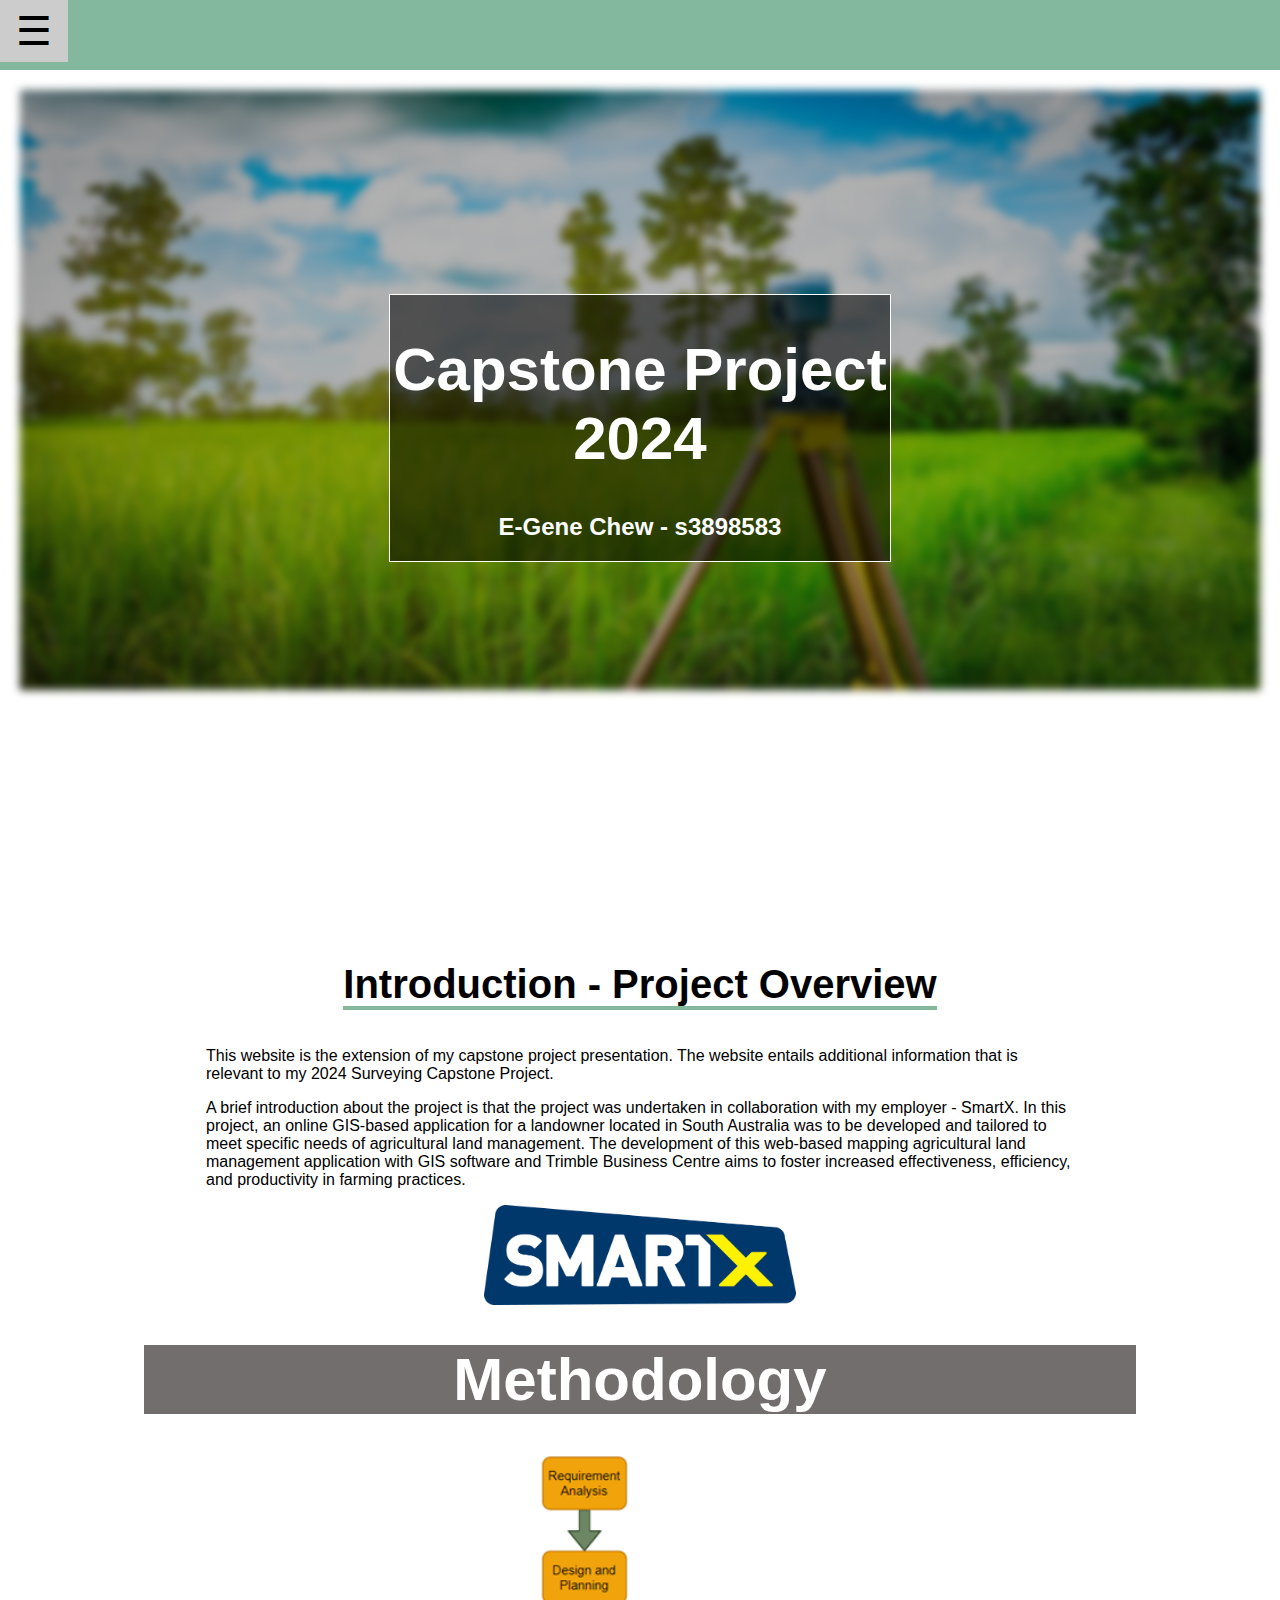
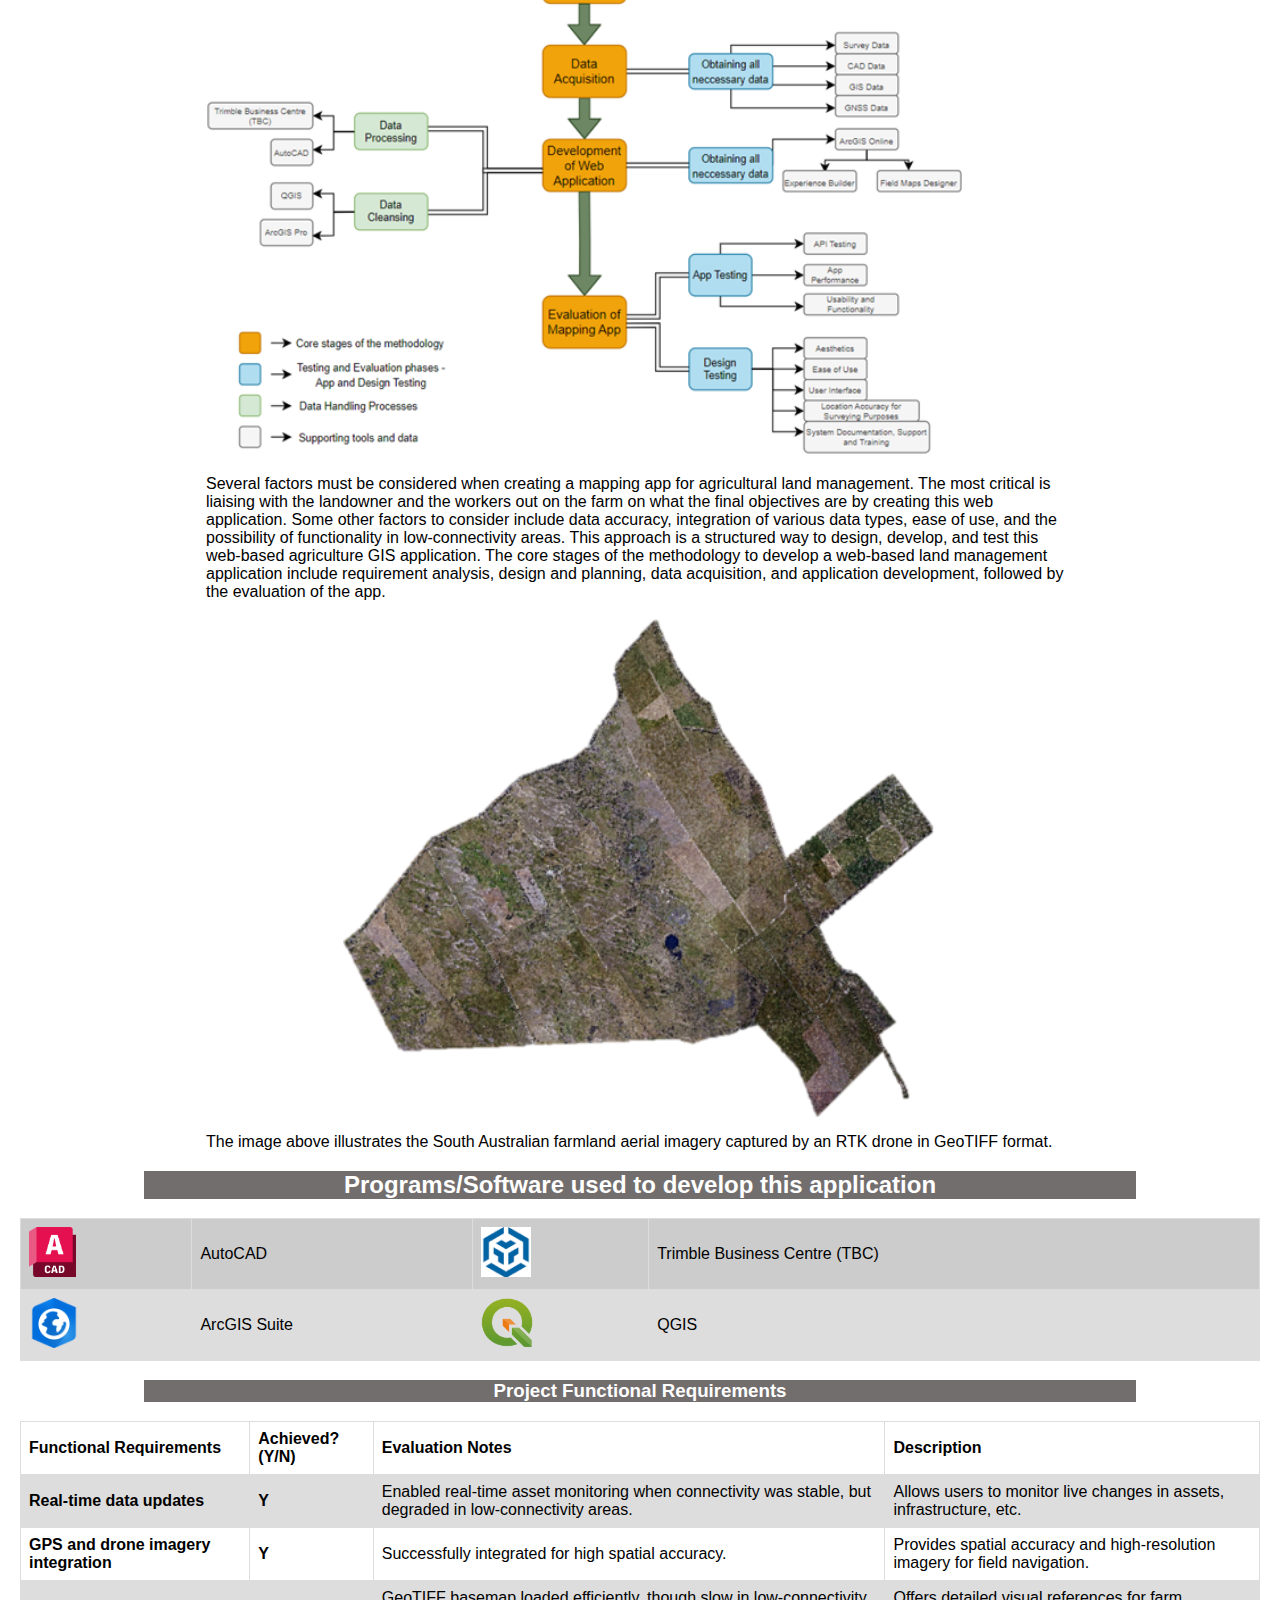
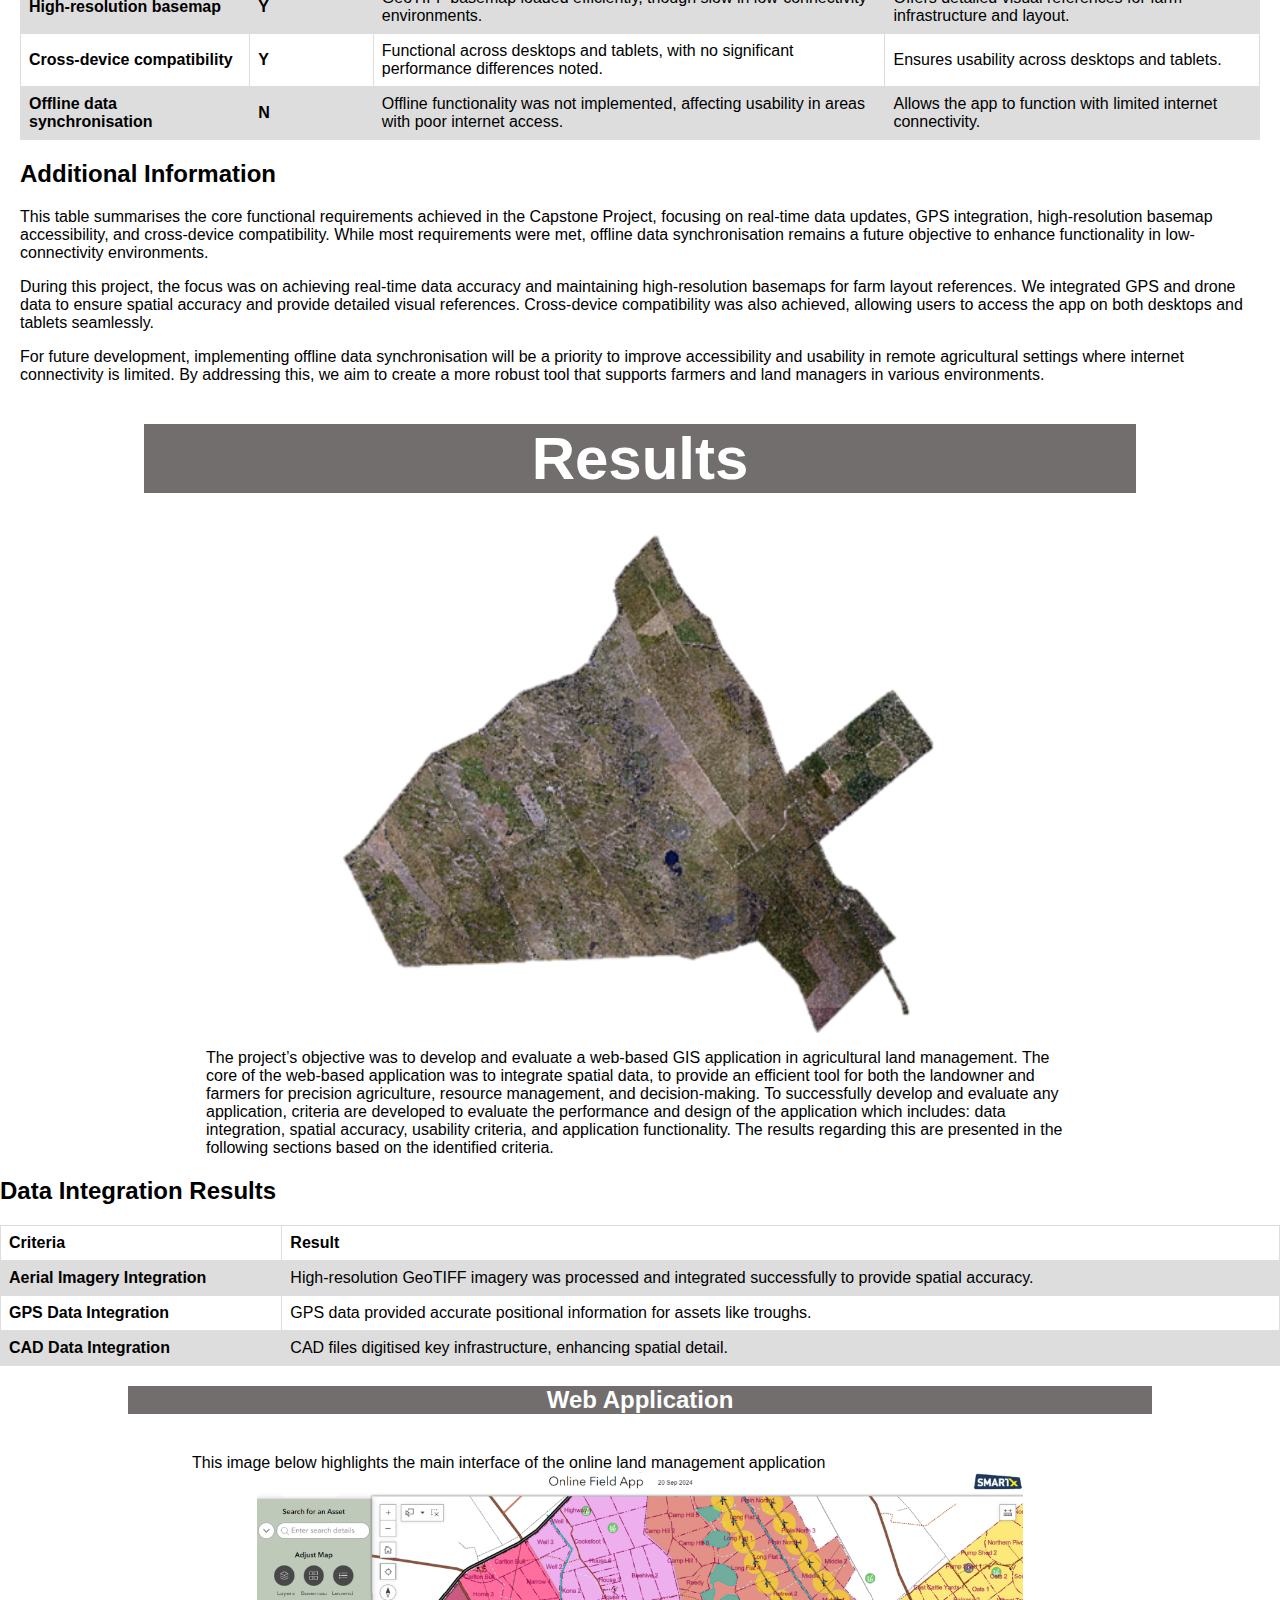
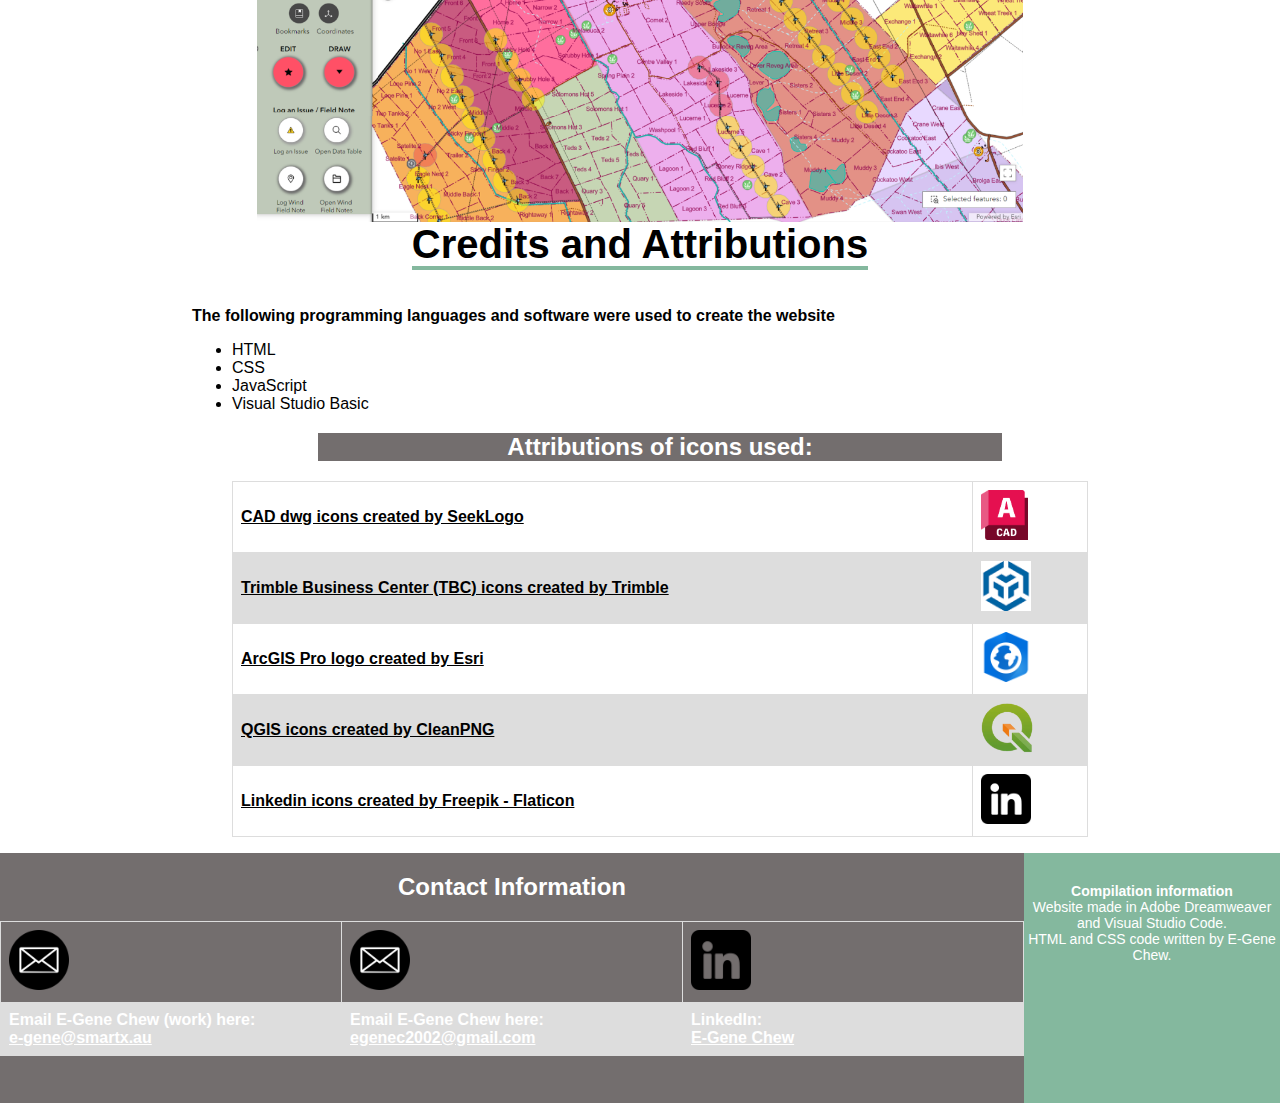
==== index.html @ 3bea38e8 "Update index.html" ====
<!doctype html>
<html>
<head> <!--Contains Metadata only. Little needs to be changed in this section-->
<meta charset="utf-8">
<title>Capstone Project - Design and evaluation of an online mapping applicaton for agricultural land management</title> <!--Changes the name on the tab-->
	<link rel="stylesheet" href="EC_2024_Capstone Project.css"> <!--DO NOT ALTER. This is the -->
	<link rel="icon" type="image/x-icon" href="GIS_2"> <!--#ID# #FAVICON# This changes the picture shown on the tab. Change the file name under href to your desired image e.g. href="favicon.png"-->
</head>

<body> <!--Everything in between <body> and </body> affects the display of your website and what is shown-->
	<!--Start of navigation bar-->
	<div id="sidebar" class="sidebar-animate-open" style="display:none"> <!--MUST BE AT TOP OF DOCUMENT-->
		<button onclick="close_sidebar()" class="sidebar-menu-button close-sidebar-button">&times;</button>
		<a href="#topofpage" class="sidebar-menu-button mainbutton">Home</a>
		<a href="#Intro" class="sidebar-menu-button mainbutton">Introduction</a>
		<a href="#Methods" class="sidebar-menu-button mainbutton">Methodology</a>
		<a href="#Func. Requirements" class="sidebar-menu-button mainbutton">Functional Requirements</a>
		<a href="#Results" class="sidebar-menu-button mainbutton">Results</a>
		<a href="#App Development" class="sidebar-menu-button mainbutton">Programs used for App Development</a>
		<a href="#credits" class="sidebar-menu-button mainbutton">Acknowledgements</a>
		<div class="other-sidebar-info">
			<table class="sidebar-contact-table"> 
				<tr>
					<td>
						<a href="https://www.linkedin.com/in/e-gene-chew-4b6100269/" target="_blank"><img src="linkedin.png" class="sidebar-images"></a> <!-- #ID# #LINKEDIN# Change LinkedIn link to one of your profile page -->
					</td>
					<td>
						<a href="https://www.linkedin.com/in/e-gene-chew-4b6100269/" target="_blank">LinkedIn</a> <!-- #ID# #LINKEDIN# Change LinkedIn link to one of your profile page-->
					</td>
				</tr>
			</table>
		</div>
	</div>
	<!--End of navigation bar-->

	<div class="header"> <!--Code for Header that opens the sidebar. DO NOT TOUCH-->
		<button class="sidebar-menu-button open-sidebar-button" onclick="open_sidebar()">&#9776;</button>
	</div>
	
	<div class="mapbgdiv" id="topofpage">
		<img src="GPS survey Welcome image.jpg" alt="map" class="mapbg">
		<div class="title">
			<h1>Capstone Project 2024</h1>
			<h2>E-Gene Chew - s3898583</h2> <!-- #ID# #NAME# INSERT YOUR NAME HERE-->
		</div>
	
	<!--INTRODUCTION AND ABOUT-->
	<div class="pagetitle" id="Intro">
        <span class="title-ul"><b>Introduction - Project Overview</b></span>
	</div>
		<div class="paragraphs">
		This website is the extension of my capstone project presentation. The website entails
		additional information that is relevant to my 2024 Surveying Capstone Project.
		<p>
		A brief introduction about the project is that the project was undertaken in collaboration with my employer - SmartX. In this project, an online GIS-based application for a landowner located
		in South Australia was to be developed and tailored to meet specific needs of agricultural land management. The development of this web-based mapping agricultural land management application
		with GIS software and Trimble Business Centre aims to foster increased effectiveness, efficiency, and productivity in farming practices.
		</p>	
		</div>
		
	<img src="SmartX Logo.png" width="auto" height="100px" class="image"> 
	<!--END OF INTRODUCTION AND ABOUT SECTION-->	
	
	<!--Method-->
	<div class="bar" id="Methods"><h1>Methodology</h1></div> <!-- #ID# #INTROHEADING# Change the text of the introduction bar here-->
	<div class="paragraphs"> 	
	<img src="Methodlogy Workflow.png" height="600px" width="auto" class="images">
		<p>
		Several factors must be considered when creating a mapping app for agricultural land management. The most critical is liaising with
		the landowner and the workers out on the farm on what the final objectives are by creating this web application. Some other factors
		to consider include data accuracy, integration of various data types, ease of use, and the possibility of functionality in
		low-connectivity areas. This approach is a structured way to design, develop, and test this web-based agriculture GIS application.
		The core stages of the methodology to develop a web-based land management application include requirement analysis, design and
		planning, data acquisition, and application development, followed by the evaluation of the app. 
		</p>
	<img src="GeoTIFF imagery.png" width="auto" height="500px" class="image">
		<p>
		The image above illustrates the South Australian farmland aerial imagery captured by an RTK drone in GeoTIFF format. 
		</p>
	</div>

<!--App Development Softwares table-->
	<div class="bar" id="App Development"><h2>Programs/Software used to develop this application</h2></div> <!-- #ID# #SKILLS# -->
    <div class="skills">
        <table class="attribution-table">
        <tr>
               
	    <th><img src="AutoCAD.png" class="icon-attribute"></th>
		<td>AutoCAD</td> 
	    <th><img src="TBC.png" class="icon-attribute"></th>
		<td>Trimble Business Centre (TBC)</td> 
        </tr>
	<tr>
            <th><img src="ArcGIS.png" class="icon-attribute"></th>
		<td>ArcGIS Suite</td>
            <th><img src="QGIS-icon2.png" class="icon-attribute"></th>
		<td>QGIS</td> 
        </tr>
    </table>
	</div>
	<!--END OF App Development Softwares table-->

<div class="bar" id="Func. Requirements"><h3>Project Functional Requirements</h3></div> <!-- #ID# #SKILLS# -->
 	   <div class="Func. Requirements">
    <table>
        <tr>
            <th>Functional Requirements</th>
            <th>Achieved? (Y/N)</th>
            <th>Evaluation Notes</th>
            <th>Description</th>
        </tr>
        <tr>
            <th>Real-time data updates</th>
            <th>Y</th>
            <td>Enabled real-time asset monitoring when connectivity was stable, but degraded in low-connectivity areas.</td>
            <td>Allows users to monitor live changes in assets, infrastructure, etc.</td>
        </tr>
        <tr>
            <th>GPS and drone imagery integration</th>
            <th>Y</th>
            <td>Successfully integrated for high spatial accuracy.</td>
            <td>Provides spatial accuracy and high-resolution imagery for field navigation.</td>
        </tr>
        <tr>
            <th>High-resolution basemap</th>
            <th>Y</th>
            <td>GeoTIFF basemap loaded efficiently, though slow in low-connectivity environments.</td>
            <td>Offers detailed visual references for farm infrastructure and layout.</td>
        </tr>
        <tr>
            <th>Cross-device compatibility</th>
            <th>Y</th>
            <td>Functional across desktops and tablets, with no significant performance differences noted.</td>
            <td>Ensures usability across desktops and tablets.</td>
        </tr>
        <tr>
            <th>Offline data synchronisation</th>
            <th>N</th>
            <td>Offline functionality was not implemented, affecting usability in areas with poor internet access.</td>
            <td>Allows the app to function with limited internet connectivity.</td>
        </tr>
    </table>
</div>

<div class="description">
    <h2>Additional Information</h2>
    <p>This table summarises the core functional requirements achieved in the Capstone Project, focusing on real-time data updates, GPS integration, high-resolution basemap accessibility, and cross-device compatibility. While most requirements were met, offline data synchronisation remains a future objective to enhance functionality in low-connectivity environments.</p>
    
    <p>During this project, the focus was on achieving real-time data accuracy and maintaining high-resolution basemaps for farm layout references. We integrated GPS and drone data to ensure spatial accuracy and provide detailed visual references. Cross-device compatibility was also achieved, allowing users to access the app on both desktops and tablets seamlessly.</p>
    
    <p>For future development, implementing offline data synchronisation will be a priority to improve accessibility and usability in remote agricultural settings where internet connectivity is limited. By addressing this, we aim to create a more robust tool that supports farmers and land managers in various environments.</p>
</div>   
 <!--END OF METHODOLOGY SECTION-->

	
<!--Results-->
<div class="bar" id="Results"><h1>Results</h1></div> <!-- #ID# #INTROHEADING# Change the text of the introduction bar here-->
<div class="paragraphs">
<img src="GeoTIFF imagery.png" width="auto" height="500px" class="image">
	<p>
	The project’s objective was to develop and evaluate a web-based GIS application in agricultural land management.
	The core of the web-based application was to integrate spatial data, to provide an efficient tool for both the
	landowner and farmers for precision agriculture, resource management, and decision-making. To successfully develop
	and evaluate any application, criteria are developed to evaluate the performance and design of the application which
	includes: data integration, spatial accuracy, usability criteria, and application functionality. The results regarding
	this are presented in the following sections based on the identified criteria.
	</p>
</div>
		
<p>	
</table>
<html>
<head>
<style>
table {
  font-family: arial, sans-serif;
  border-collapse: collapse;
  width: 100%;
}

td, th {
  border: 1px solid #dddddd;
  text-align: left;
  padding: 8px;
}

tr:nth-child(even) {
  background-color: #dddddd;
}
</style>
</head>
<body>
</div>
	
<h2>Data Integration Results</h2>

<table>
  <tr>
    <th>Criteria</th>
    <th>Result</th>
  </tr>
  <tr>
    <th>Aerial Imagery Integration</th>
    <td>High-resolution GeoTIFF imagery was processed and integrated successfully to provide spatial accuracy.</td>
  </tr>
  <tr>
    <th>GPS Data Integration</th>
    <td>GPS data provided accurate positional information for assets like troughs.</td>
  </tr>
  <tr>
    <th>CAD Data Integration</th>
    <td>CAD files digitised key infrastructure, enhancing spatial detail.</td>
  </tr>
	</table>
	</p>	
		</div>

<!--WEB APPLLICATION-->
<div class="bar" id="Web App"><h2>Web Application</h2></div> <!-- #ID# #SKILLS# -->
   <div class="paragraphs">
	This image below highlights the main interface of the online land management application
	</div>	
	<img src="Web Application Interface.png" width="auto" height="350px" class="image"> 
	<!-- END Web Application Image SECTION-->

	<!--CREDITS AND ATTRIBUTIONS-->
	<div class="pagetitle" id="credits"> <!-- #ID# #CREDITS#-->
        <span class="title-ul">Credits and Attributions</span>
    </div>
    
    <div class="paragraphs">
       <b> The following programming languages and software were used to create the website</b>
        <ul>
            <li>HTML</li>
            <li>CSS</li>
            <li>JavaScript</li>
            <li>Visual Studio Basic</li>

	<div class="bar"><h2>Attributions of icons used:</h2></div>
	<table id="attribution-table">
        <tr>
            <th><a href="https://seeklogo.com/vector-logo/482394/autocad" title="CAD dwg icons">CAD dwg icons created by SeekLogo</a></th>
            <th><img src="AutoCAD.png" class="icon-attribute"></th>
        </tr>
        <tr>
            <th><a href="https://prositeconsulting.ca/trimble-business-center-v5-80/" title="TBC icons">Trimble Business Center (TBC) icons created by Trimble</a></th>
            <th><img src="TBC.png" class="icon-attribute"></th>
        </tr>
	<tr>
            <th><a href="https://esriaustralia.com.au/arcgis-pro" title="ArcGIS">ArcGIS Pro logo created by Esri</a></th>
            <th><img src="ArcGIS.png" class="icon-attribute"></th>
        </tr>
        <tr>
            <th><a href="https://www.cleanpng.com/free/qgis.html" title="QGIS icons">QGIS icons created by CleanPNG</a></th>
            <th><img src="QGIS-icon2.png" class="icon-attribute"></th>
        </tr>
	
        <tr>
            <th><a href="https://www.flaticon.com/free-icons/linkedin" title="linkedin icons">Linkedin icons created by Freepik - Flaticon</a></th>
            <th><img src="linkedin.png" class="icon-attribute"></th>
        </tr>
    </table>
	</div>
	
<!--FOOTER-->
	<div class="footer"> 
		<div class="compilationinformation"> <!-- #ID# #COMPINFO# -->
			<b>Compilation information</b>
			<br>Website made in Adobe Dreamweaver and Visual Studio Code.
			<br>HTML and CSS code written by E-Gene Chew.
		</div>
		<table class="contacttable"> <!-- #ID# #CONTACT# -->
			<caption><h2>Contact Information</h2></caption>
			<tr>
				<th><img src="mail.png" alt="email" class="contactimages"></th>
				<th><img src="mail.png" alt="email" class="contactimages"></th>
				<th><img src="linkedin.png" alt="linkedin" class="contactimages"></th>
			</tr>
			<tr>
				<th>
					Email E-Gene Chew (work) here:
					<br><a href = "mailto:e-gene@smartx.au">e-gene@smartx.au</a>
				<th>
					Email E-Gene Chew here:
					<br><a href = "mailto:egenec2002@gmail.com">egenec2002@gmail.com</a>
				</th>
				<th>
					LinkedIn:
					<br><a href = "https://www.linkedin.com/in/e-gene-chew-4b6100269/">E-Gene Chew</a>
				</th>
			</tr>
		</table>
	</div>
	<!--END OF FOOTER-->



</body>
<script> //Code for opening and closing sidebar. DO NOT TOUCH OR EDIT THIS AS THIS IS WHAT WORKS THE SIDEBAR NAVIGATION
    function open_sidebar() {
      document.getElementById("sidebar").style.display = "block";
    }
    function close_sidebar() {
      document.getElementById("sidebar").style.display = "none";
    }
</script>
</html>
---- EC_2024_Capstone Project.css ----
@charset "utf-8";
/* CSS Document */


/*Skills and Proficiencies*/
.skills{
	background-color: #ccc; /*Changes background color*/
}
.icontable{ /*DO NOT EDIT*/
	margin-left: auto;
	margin-right: auto;
	font-weight: bold;
	border-spacing: 60px;
}
.iconimages{ /* Edit the icons in the Skills and Proficiencies table here */
	width: auto; /* #ID# #I WIDTH# Controls width of icons in the Skills and Proficiencies table*/
	height: 80px; /* #ID# #I HEIGHT# Controls height of icons in the Skills and Proficiencies table*/
}


/* #START DNT# DO NOT MODIFY THE CSS BETWEEN HERE AND #END DNT# UNLESS EXPLICITLY STATED*/
.paragraphs{ /*Paragraphs for all text EXCEPT about*/
	text-align: left;
	width: 70%;
	margin:auto;
	margin-top: 40px;
}

.about{ /*Text in Introduction/About section*/
	text-align: left;
	position: relative;
	bottom: 100px;
	font-size: 16px;
	/*font-weight: bolder;*/
	margin: auto;
	width: 1200px;
}

.image{ /*Class for all images EXCEPT self-portrait and icons*/
	display: block; 
	margin-left: auto;
	margin-right: auto;
}

body {
	font-family: Lucida Sans Unicode, Lucida Grande, sans-serif; /* #ID# #FONT# - Changes the font of EVERYTHING*/
	margin: 0px;
}
.header{ /*Header*/
	background-color: #84b89e; /* #ID# #HEADER COLOR# Change color of the header at the top of the screen. */
	height: 70px;
	vertical-align: middle;
	overflow: hidden;
	position: sticky; 
	top: 0; 
	z-index: 1;
}
a:link { /*Changes colour of links*/
	color: inherit;
	background-color: transparent;
  }

h1 {
	font-size: 60px;
}
/*Navigation SIDEBAR*/
#sidebar{ /*WEBSITE WITHOUT MODIFICATIONS HAS THIS AS AN ID (#) RATHER THAN A COMMENT (.)*/
	height:100%;
	width:250px;
	background-color:#f5f6f7;
	position:fixed!important;
	z-index:2;
	overflow-x: hidden;
}
.sidebar-animate-open{
		position:relative;
		animation:animateleft 0.4s
	}
@keyframes animateleft{
		from{
			left:-300px;opacity:0
		} 
		to{left:0;opacity:1}
}
.sidebar-menu-button{
	border:none;
	display:inline-block;
	padding:8px 16px;
	vertical-align:top;
	overflow:hidden;
	text-decoration:none;
	color:inherit;
	background-color:inherit;
	cursor:pointer;
	white-space:nowrap;
}
.mainbutton{ /*Button to open a page*/
	width: 240px;
	float: left;
	font-size: 20px;
}
.dropdown-button{ /*Sub-menu button font size*/
	font-size: 15px;
	width: 240px;
	float: left;
}
.open-sidebar-button{
	font-size: 40px;
}
.close-sidebar-button{
	float: right;
	font-size: 20px;
}
.other-sidebar-info{

	width:100%;
}
.sidebar-images{
	height: 30px;
	width: auto;
	
}
.sidebar-contact-table{
	margin-left: 40px;
    width: 270px;
    position: relative;
    top: 5px;
}

.sidebar-menu-button:hover{
	color:#000!important;
	background-color:#ccc!important;
	
}
.sidebar-menu-button a.active {
	background-color: limegreen;
	color: black;
}

/*Home page map*/
.mapbgdiv{
	margin: 20px;
	position: relative;
}
.mapbg{
	width: 100%;
	height: 600px;
	filter: brightness(70%) blur(4px);
}
.title{ /*Title box*/
	color: white;
	border: 1px solid white;
	background-color: rgba(0,0,0,0.55); /*the fourth number changes opacity*/
	text-align: center;
	margin: auto;
	position: relative;
	bottom: 400px;
	width: 500px;
}
/*Recurring bars on home page*/
.bar{
	color: white; /* #BAR TEXT COLOR# - Changes the text color of the bar */
	background-color: rgba(115,110,110,1.00); /* #BAR COLOR# - Changes the color of the bar */
	text-align: center;
	position: relative;
	width: 80%;
	margin: auto;
}
.pagetitle{
	font-weight: bolder;
	font-size: 40px;
	width: auto;
	text-align: center;
	margin: auto;
}
.title-ul{ /*Controls the underline of page titles*/
	border-bottom: 4px solid #84b89e; /* #UL COLOR# - Changes color of underline in sub-titles of sections*/
}
.intro{
	top: -150px;
}

/*Footer*/
.footer{
	width: 100%;
	left: 0;
	bottom: 0;
	background-color: rgb(115,110,110);
	height: 250px;
}
.contacttable{
	color: white;
	vertical-align: middle;
	margin-top: 0px;
	float: left;
	width: 80%;
	table-layout: fixed;
}
.contactimages{
	width: auto;
	height: 60px;	
}
.compilationinformation{
	right: 0;
	height: 220px;
	color: white;
	text-align: center;
	font-size: 14px;
	background-color: #84b89e;
	position: absolute;	
	width: 20%;
	padding-top:30px;
}


/*Industry Information*/

.job-title{
	text-align: center;
	width: 70%;
	margin:auto;
	margin-top: 40px;
	font-size: 20px;
	font-weight: bolder;
}
.job-time{
	text-align: center;
	width: 70%;
	margin:auto;
	margin-top: 20px;
	font-size: 17px;
	font-weight: bolder;
}
.job-overview{
	text-align: left;
    width: 50%; /*Originally 40% for original plan*/
    margin: auto; /*Originally margin-left: 80px; for original plan*/
    margin-top: 40px;
    left: 50%;
    display: block;
}

/*Credits*/
#attribution-table{
	margin-left: auto;
	margin-right: auto;
}
.icon-attribute{
	width: auto;
	height: 50px;
}
/* #END DNT#  */

/*Class modifications outside of size modifications will not affect images.*/
/*To modify images fitting on webpage, modify the div where the image is inside*/
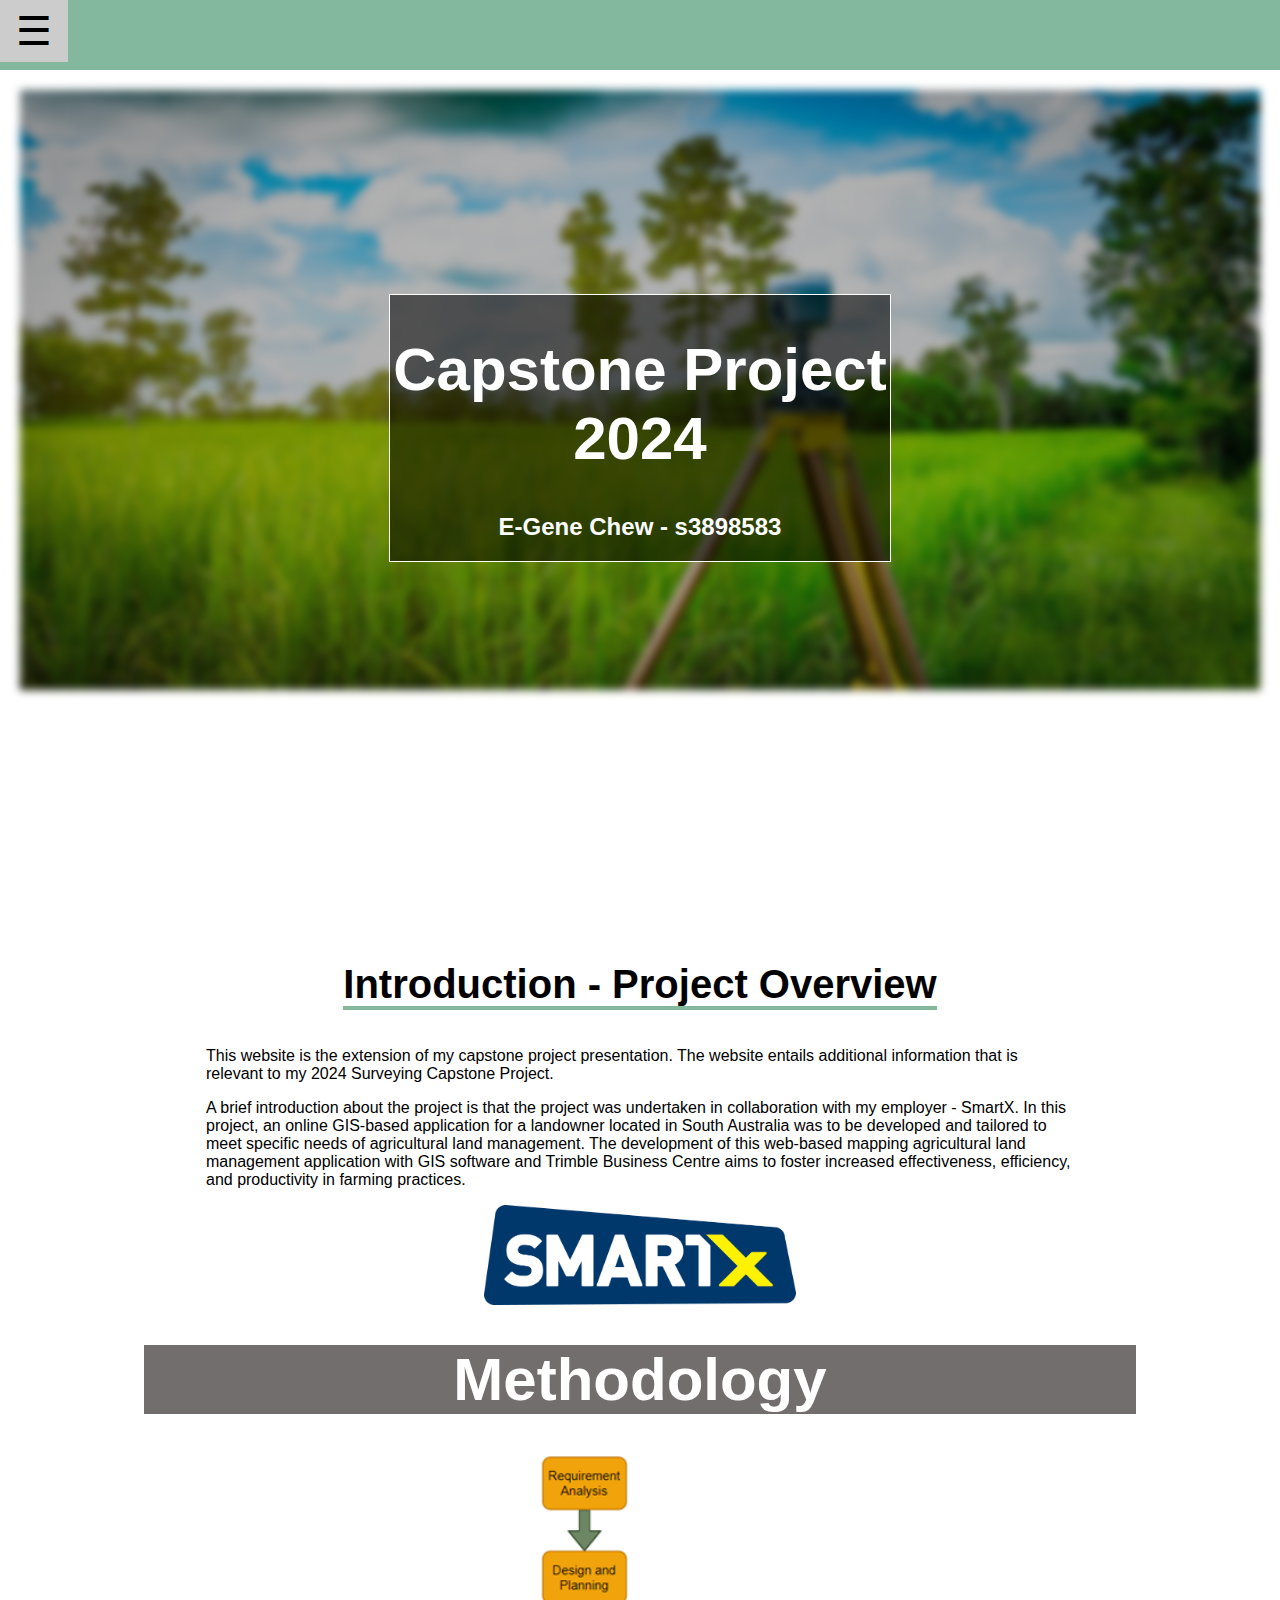
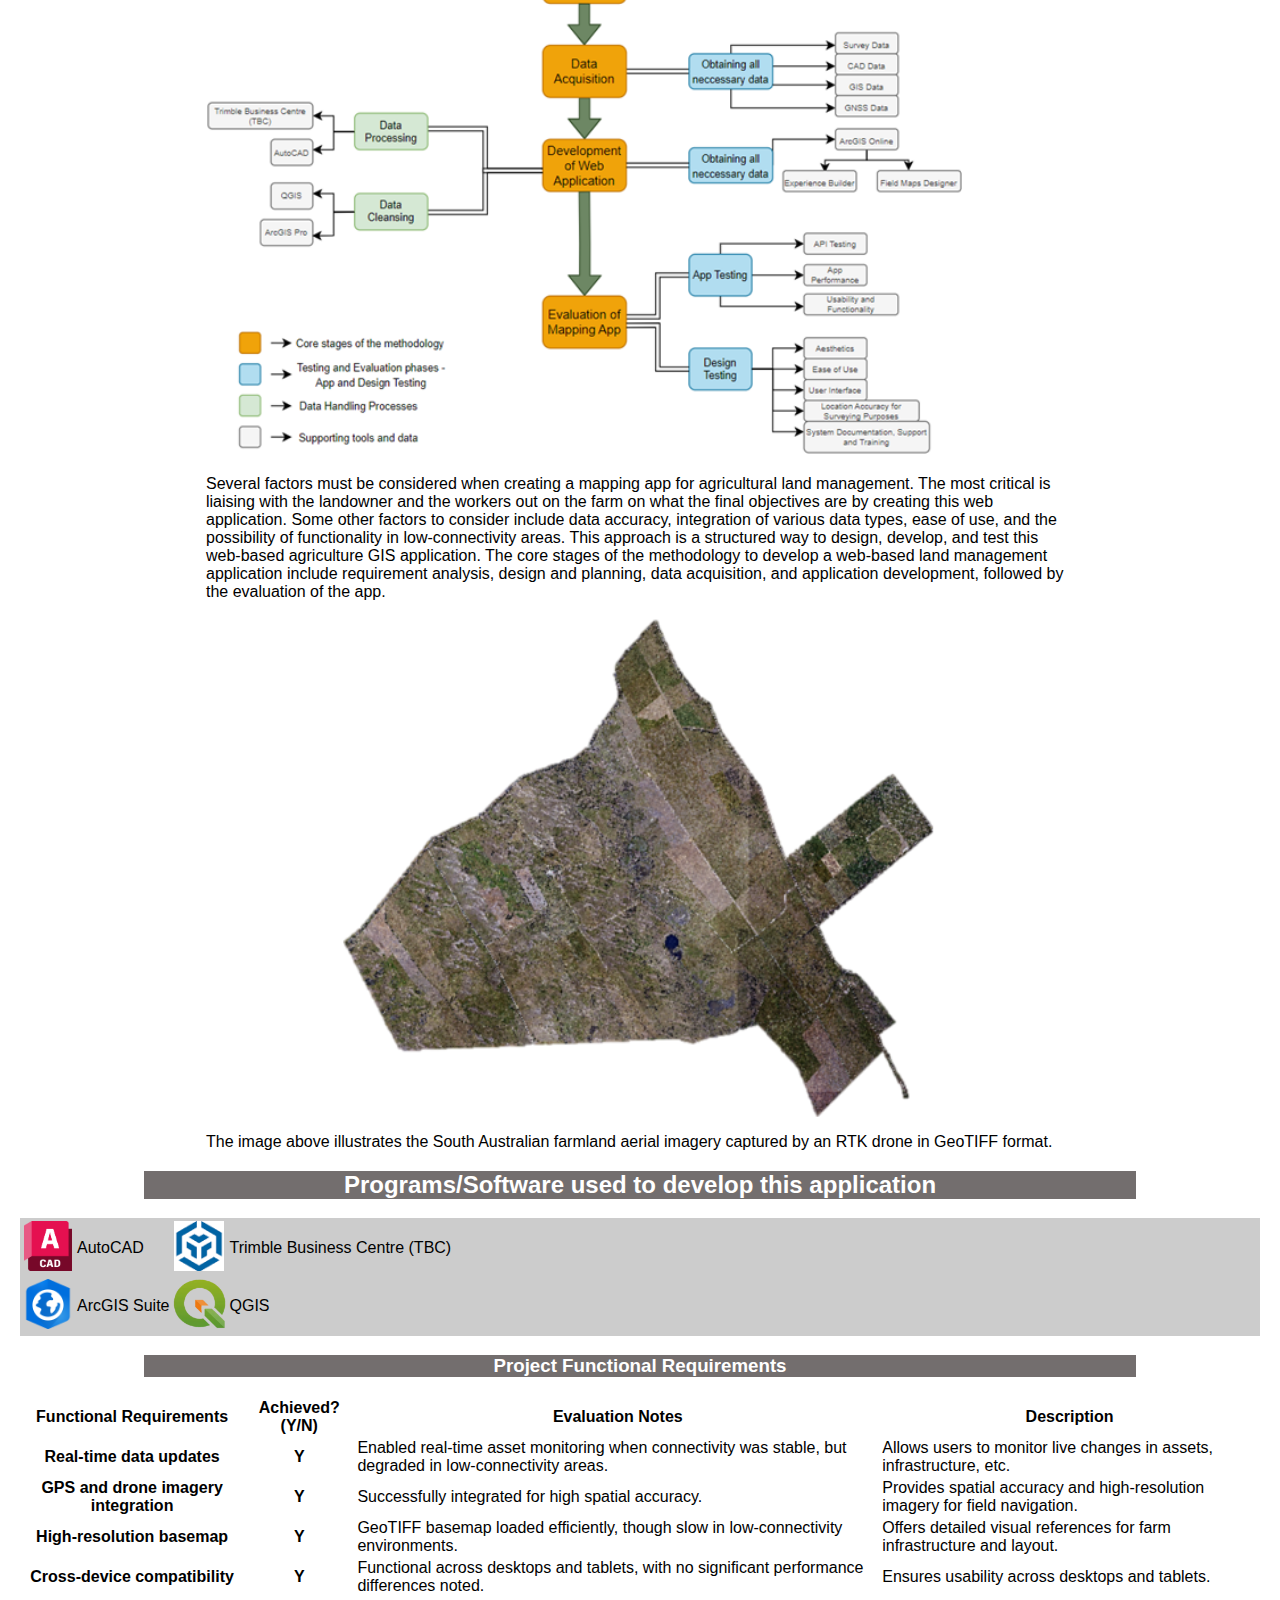
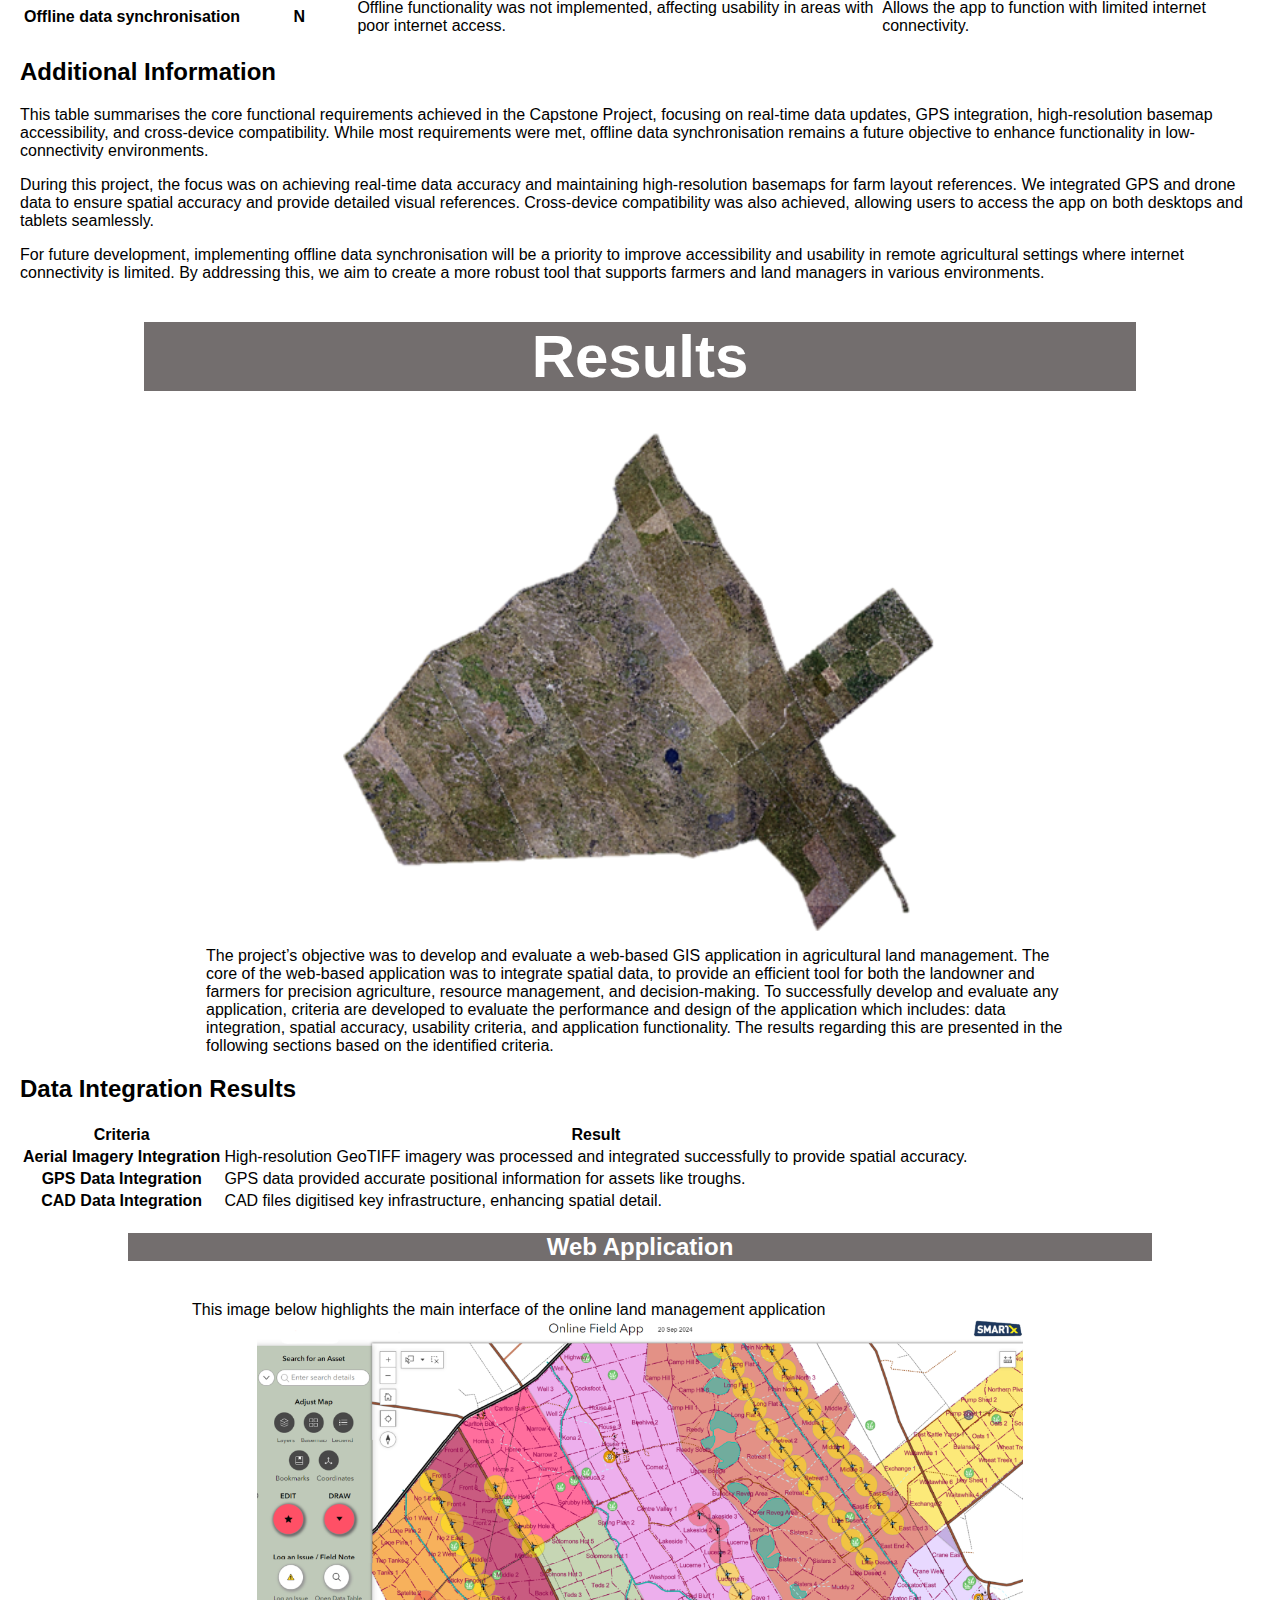
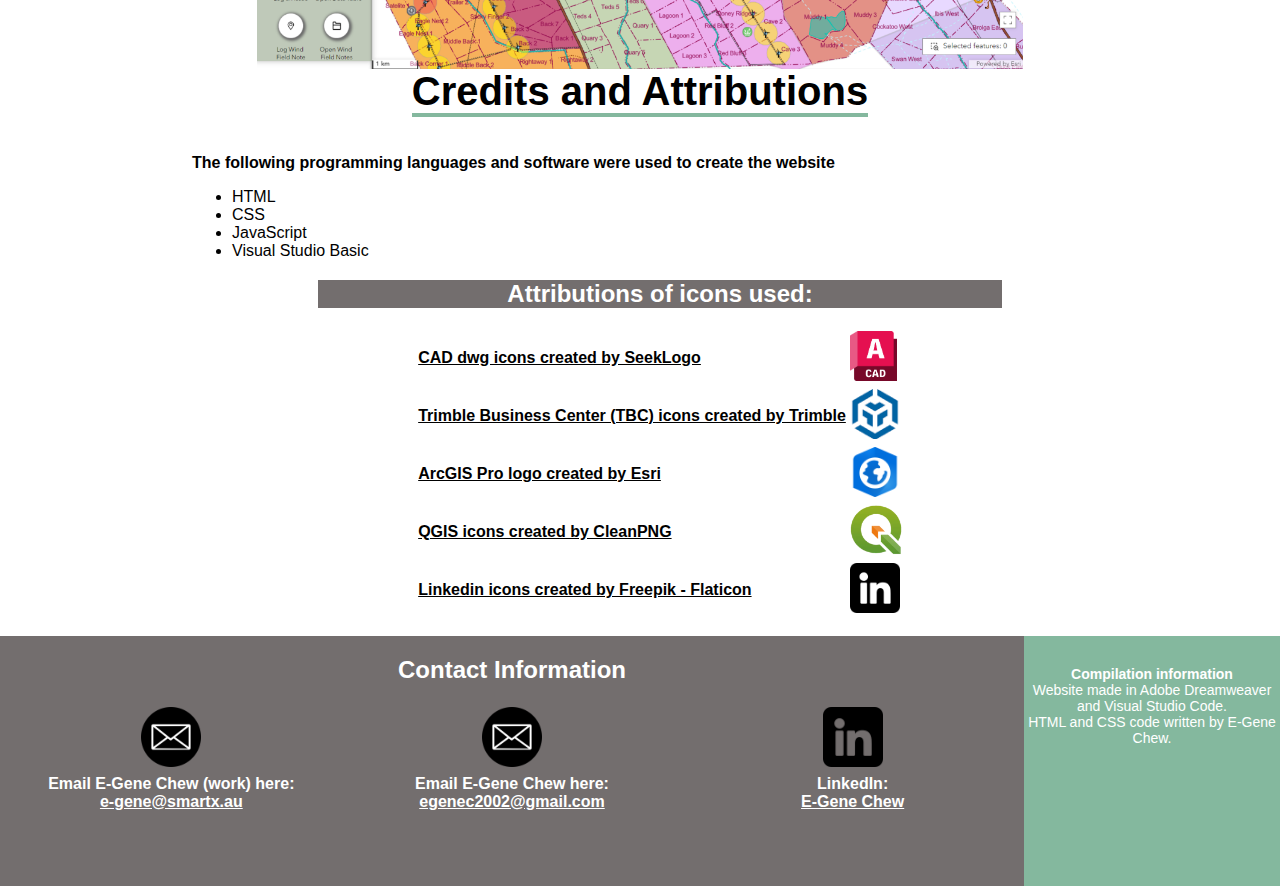
==== commit a29acdea: "Update index.html" ====
--- a/index.html
+++ b/index.html
@@ -82,9 +82,8 @@
 <!--App Development Softwares table-->
 	<div class="bar" id="App Development"><h2>Programs/Software used to develop this application</h2></div> <!-- #ID# #SKILLS# -->
     <div class="skills">
-        <table class="attribution-table">
-        <tr>
-               
+        <table class="attribution-table" width="auto">
+        <tr> 
 	    <th><img src="AutoCAD.png" class="icon-attribute"></th>
 		<td>AutoCAD</td> 
 	    <th><img src="TBC.png" class="icon-attribute"></th>
@@ -102,7 +101,7 @@
 
 <div class="bar" id="Func. Requirements"><h3>Project Functional Requirements</h3></div> <!-- #ID# #SKILLS# -->
  	   <div class="Func. Requirements">
-    <table>
+	<table class="attribution-table" width="auto">
         <tr>
             <th>Functional Requirements</th>
             <th>Achieved? (Y/N)</th>
@@ -167,34 +166,10 @@
 	</p>
 </div>
 		
-<p>	
-</table>
-<html>
-<head>
-<style>
-table {
-  font-family: arial, sans-serif;
-  border-collapse: collapse;
-  width: 100%;
-}
-
-td, th {
-  border: 1px solid #dddddd;
-  text-align: left;
-  padding: 8px;
-}
-
-tr:nth-child(even) {
-  background-color: #dddddd;
-}
-</style>
-</head>
-<body>
-</div>
-	
+<p>
 <h2>Data Integration Results</h2>
 
-<table>
+<table class="attribution-table" width="auto">
   <tr>
     <th>Criteria</th>
     <th>Result</th>
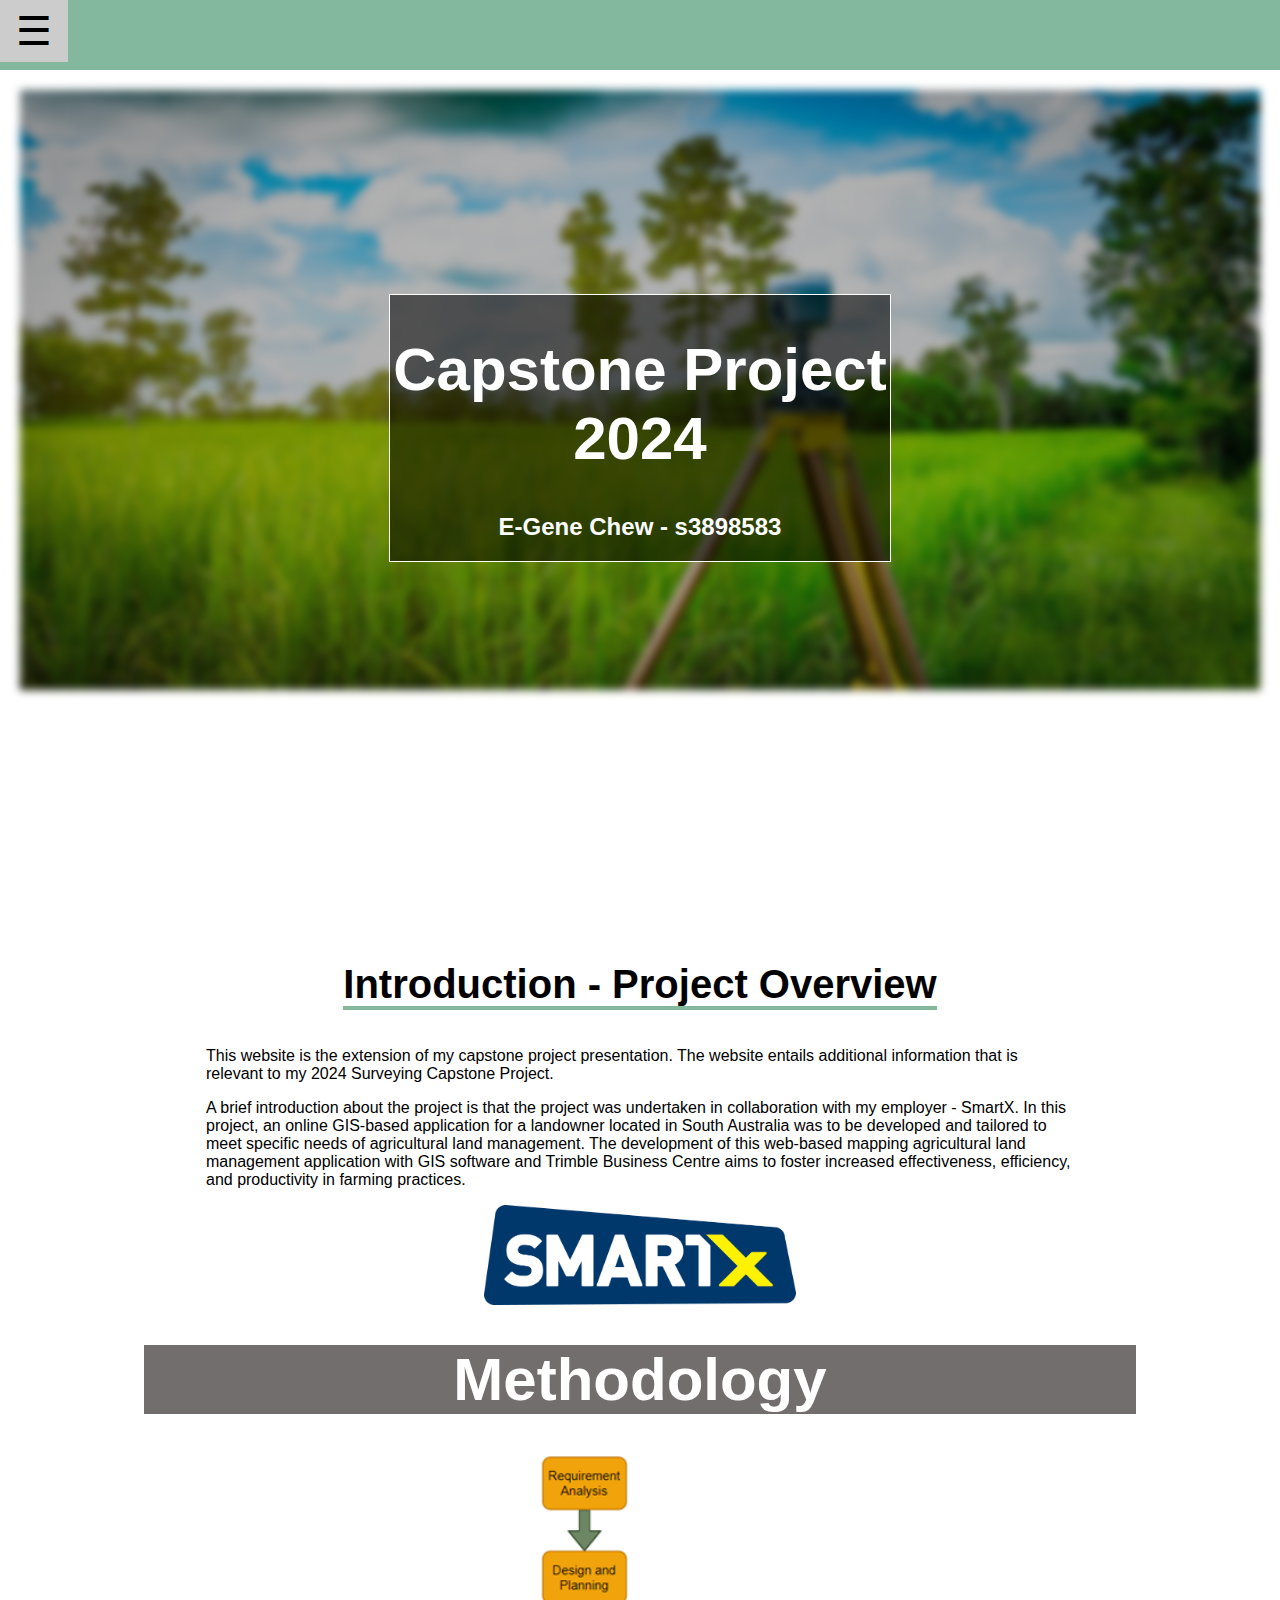
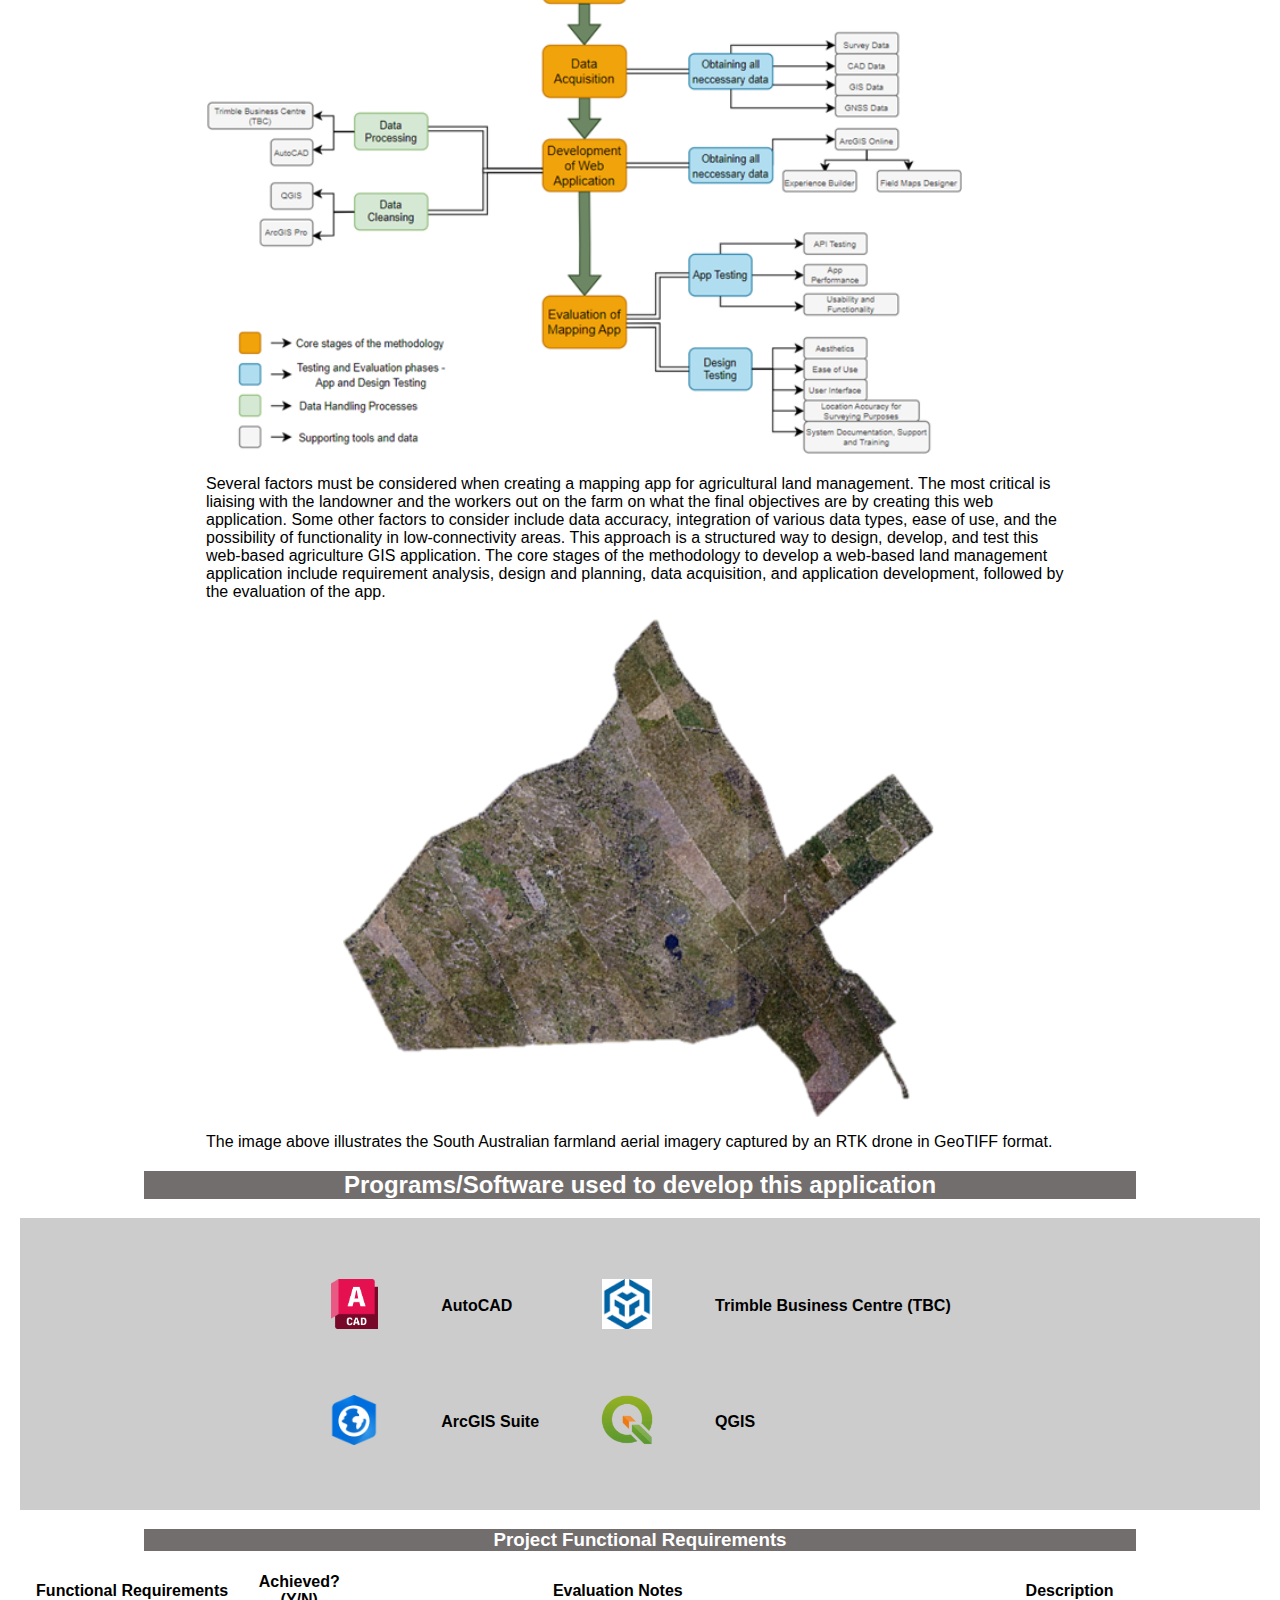
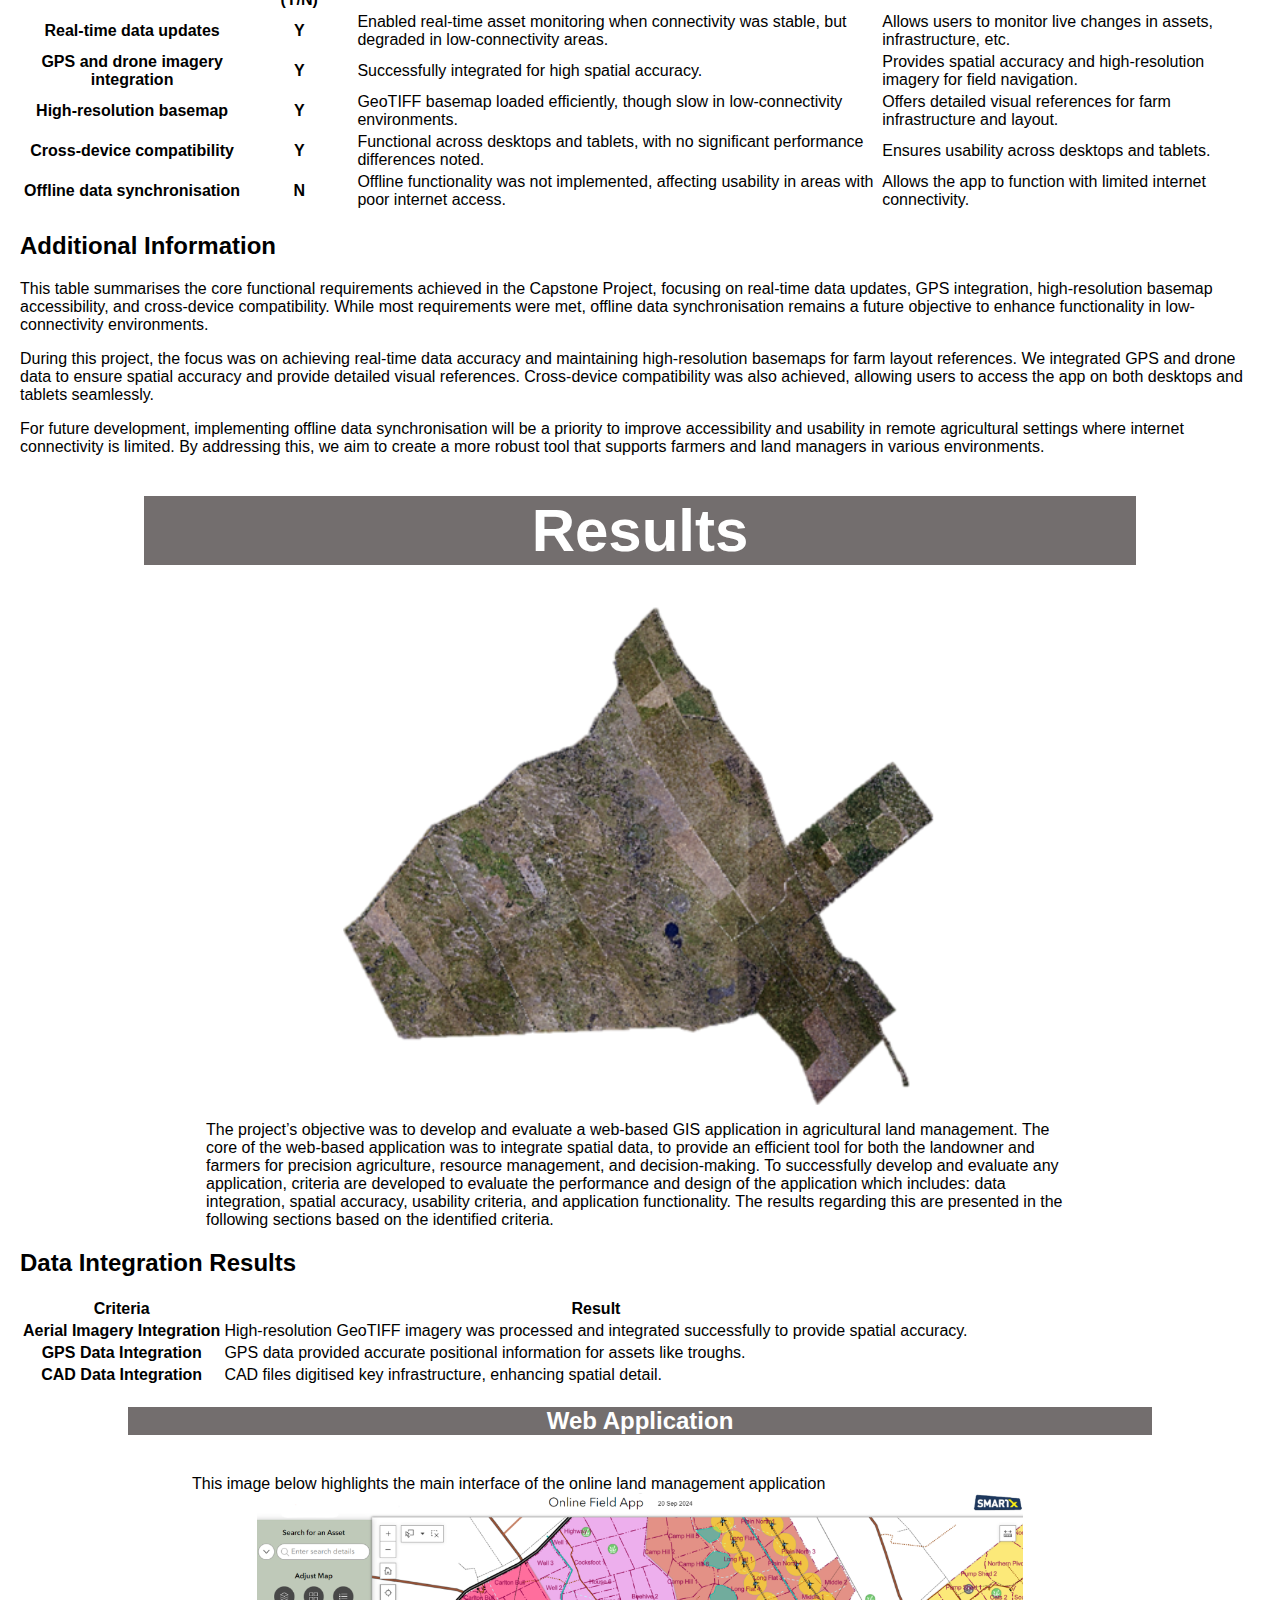
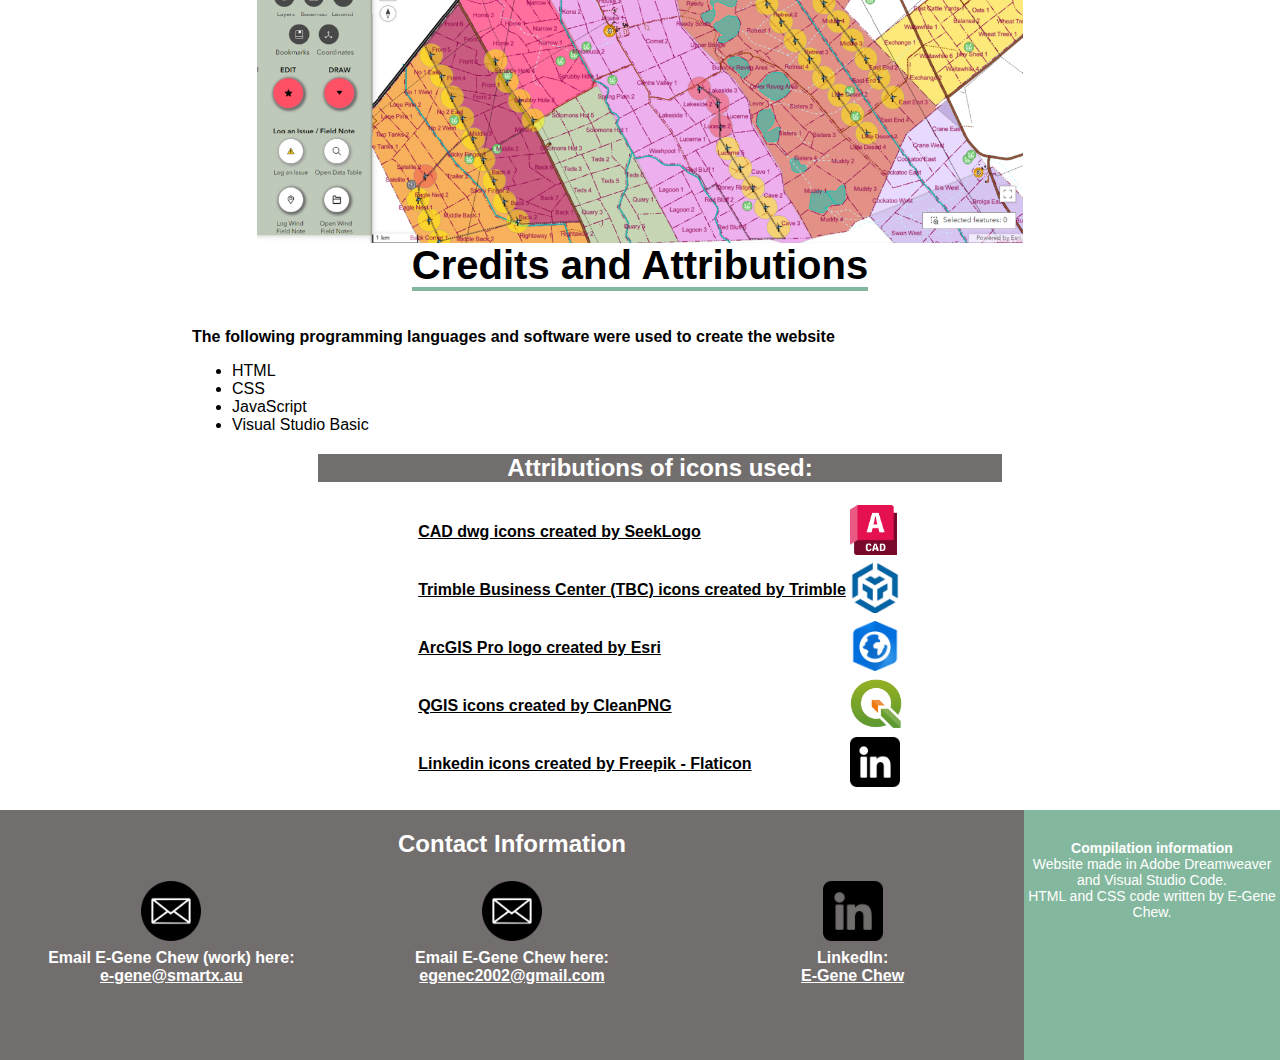
==== commit e5bb48a5: "Update index.html" ====
--- a/index.html
+++ b/index.html
@@ -82,7 +82,7 @@
 <!--App Development Softwares table-->
 	<div class="bar" id="App Development"><h2>Programs/Software used to develop this application</h2></div> <!-- #ID# #SKILLS# -->
     <div class="skills">
-        <table class="attribution-table" width="auto">
+        <table class="icontable" width="auto">
         <tr> 
 	    <th><img src="AutoCAD.png" class="icon-attribute"></th>
 		<td>AutoCAD</td> 
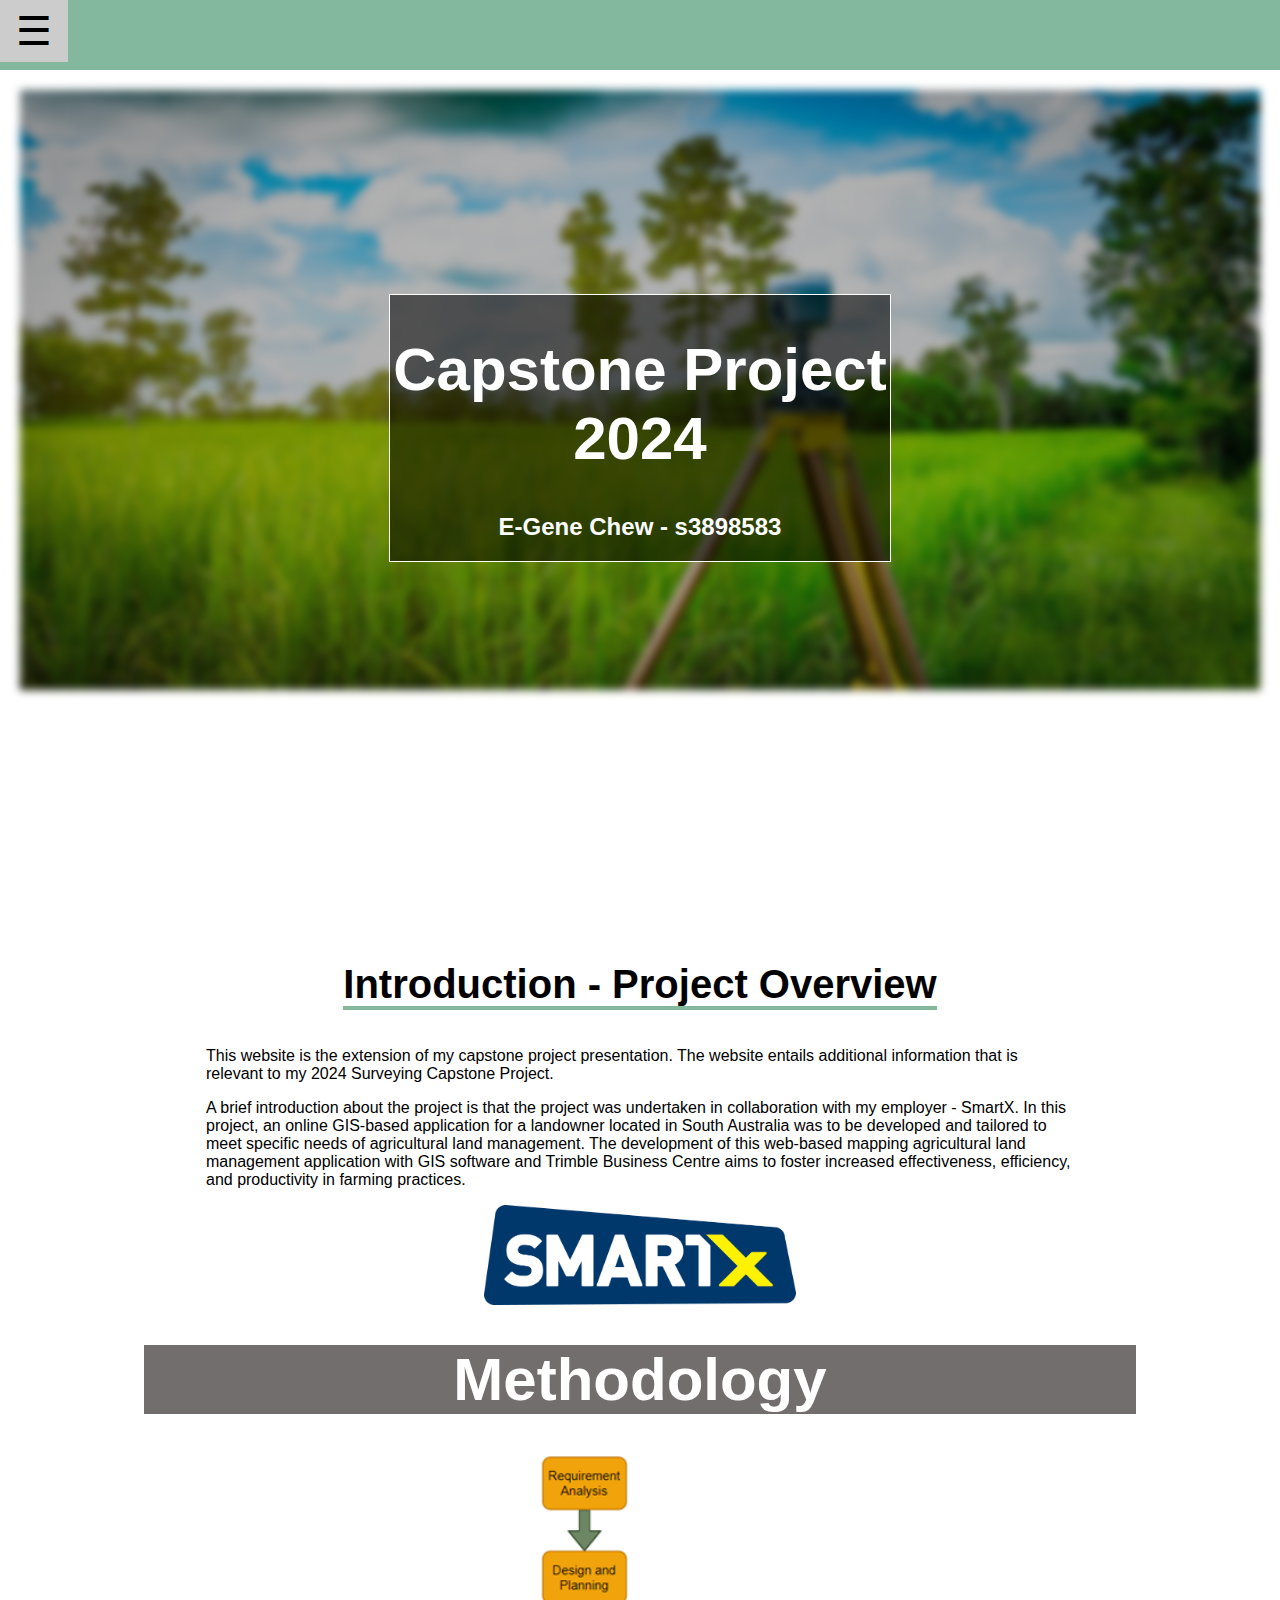
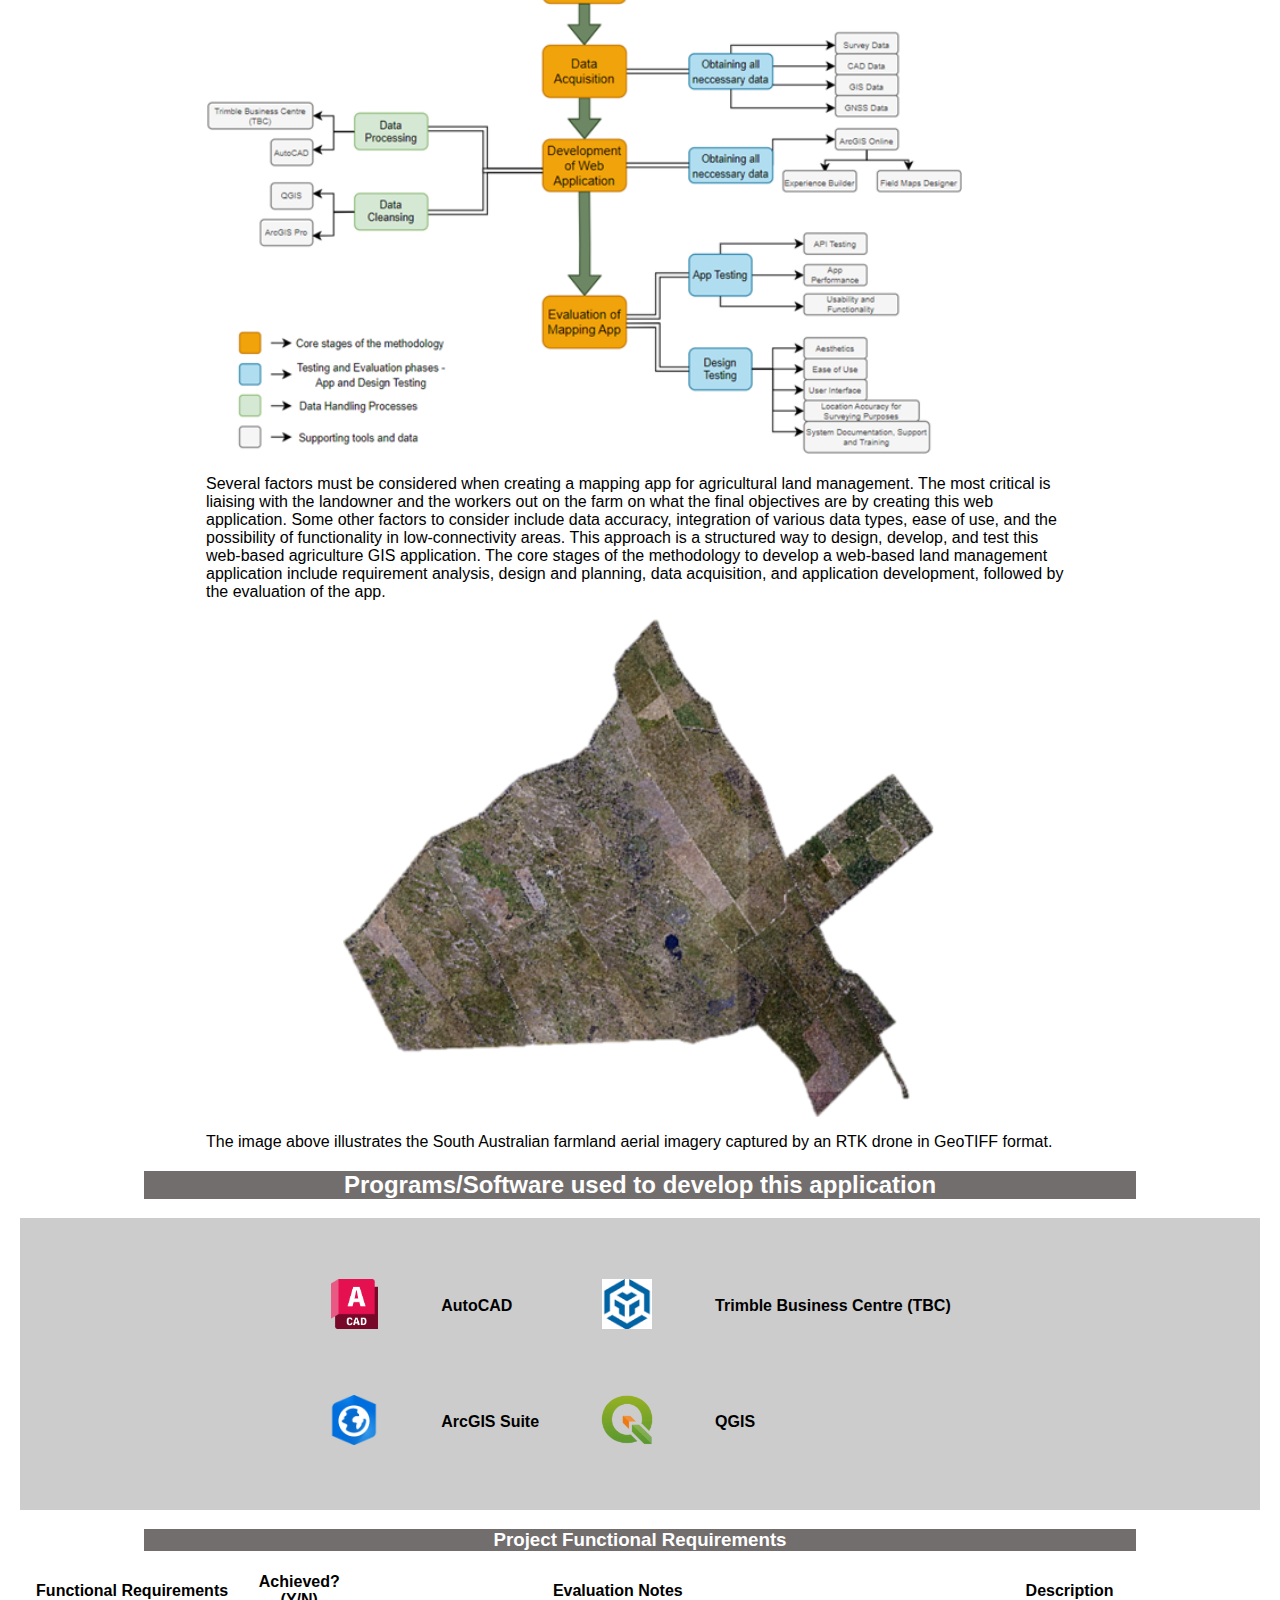
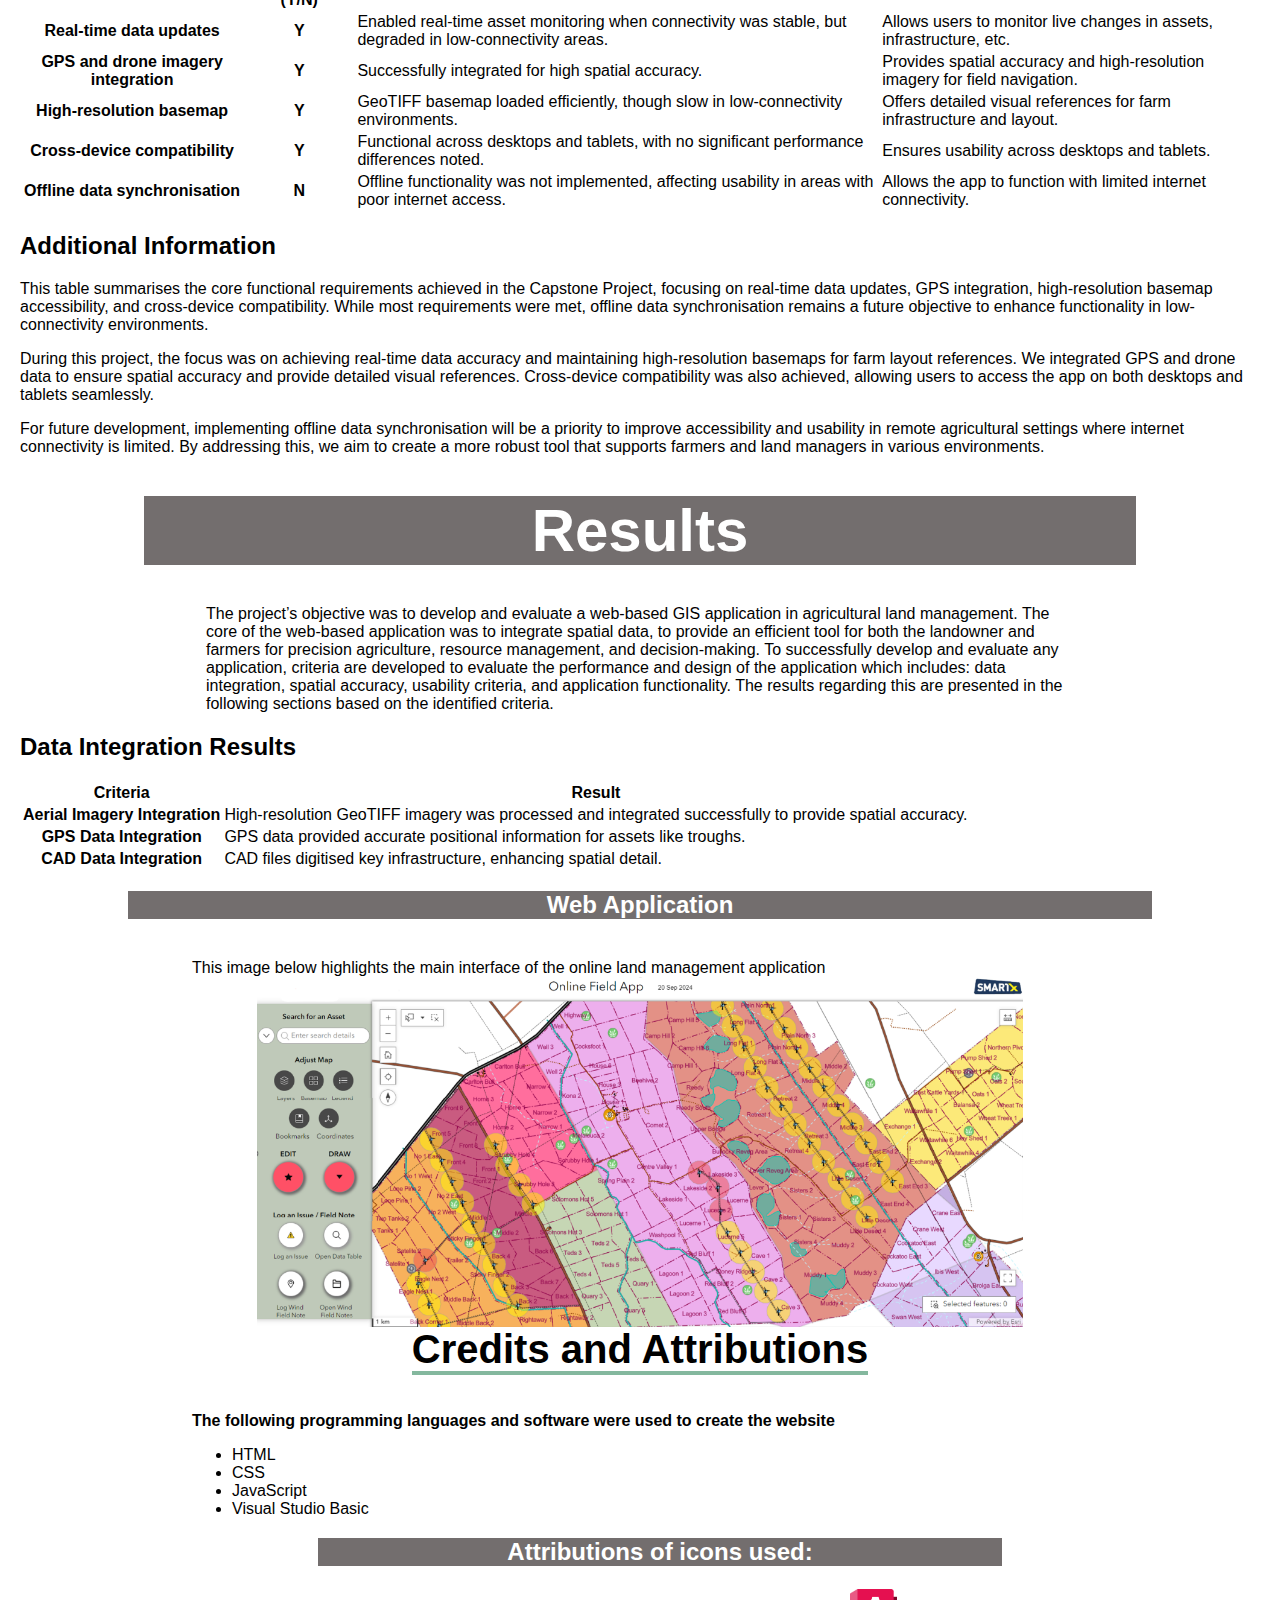
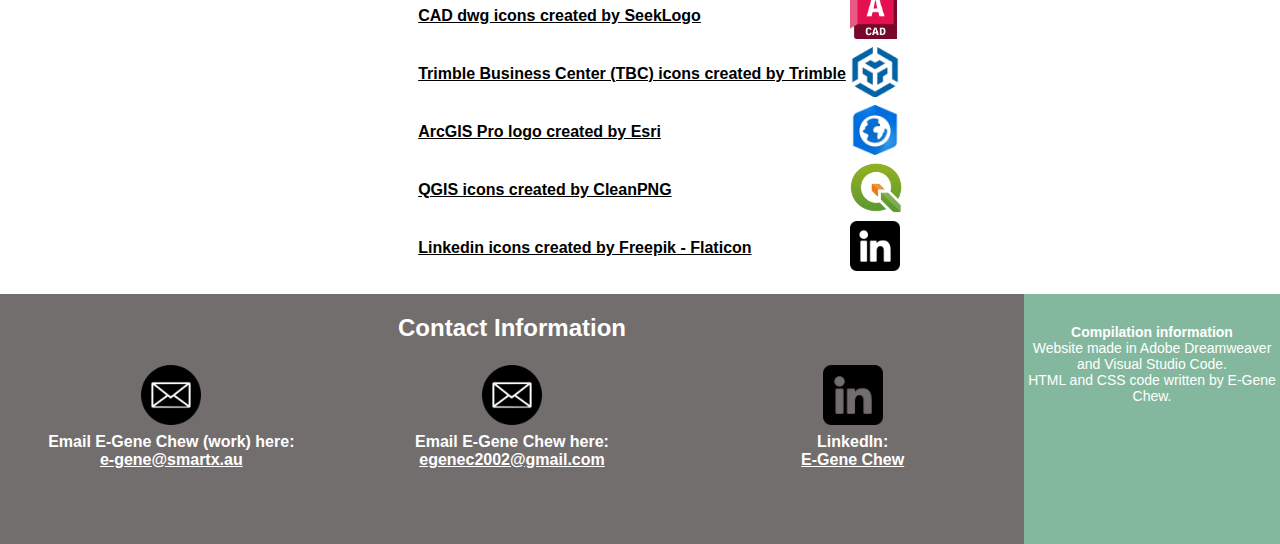
==== commit e651c672: "Update index.html" ====
--- a/index.html
+++ b/index.html
@@ -155,7 +155,6 @@
 <!--Results-->
 <div class="bar" id="Results"><h1>Results</h1></div> <!-- #ID# #INTROHEADING# Change the text of the introduction bar here-->
 <div class="paragraphs">
-<img src="GeoTIFF imagery.png" width="auto" height="500px" class="image">
 	<p>
 	The project’s objective was to develop and evaluate a web-based GIS application in agricultural land management.
 	The core of the web-based application was to integrate spatial data, to provide an efficient tool for both the
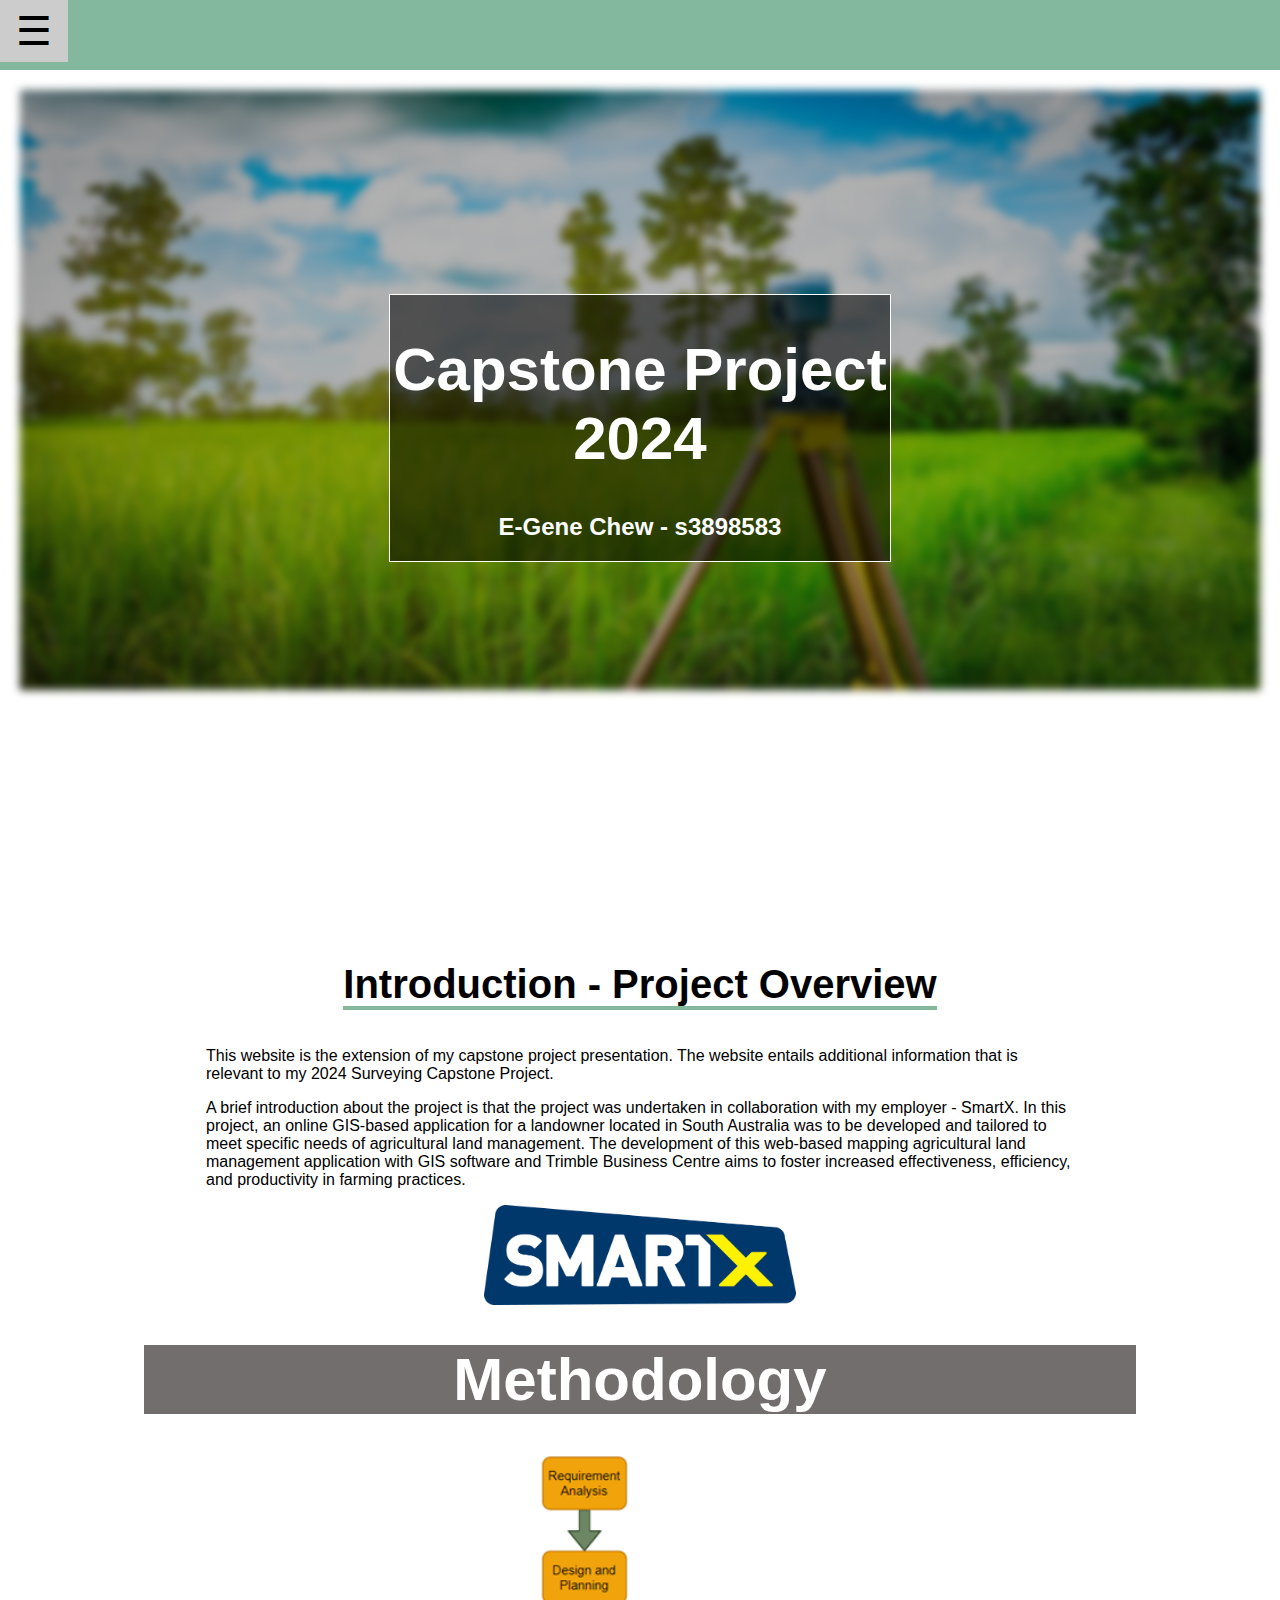
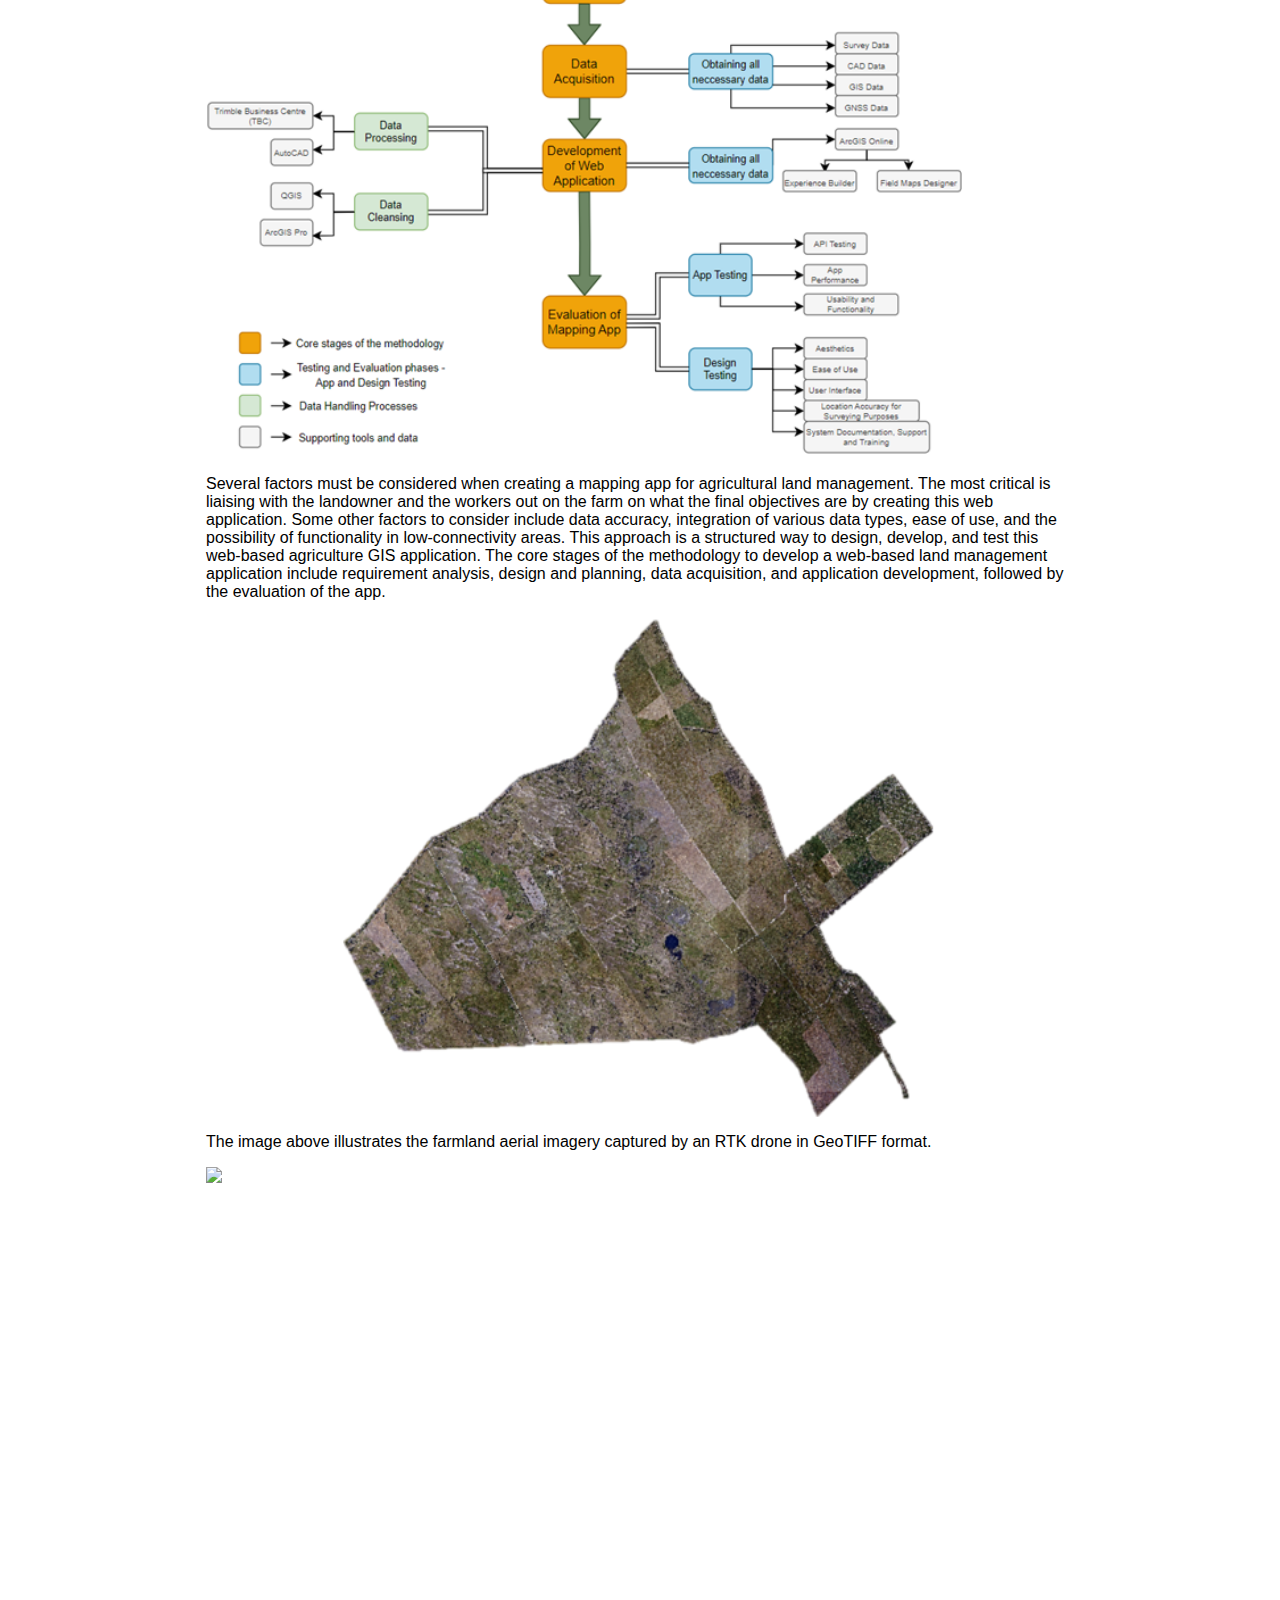
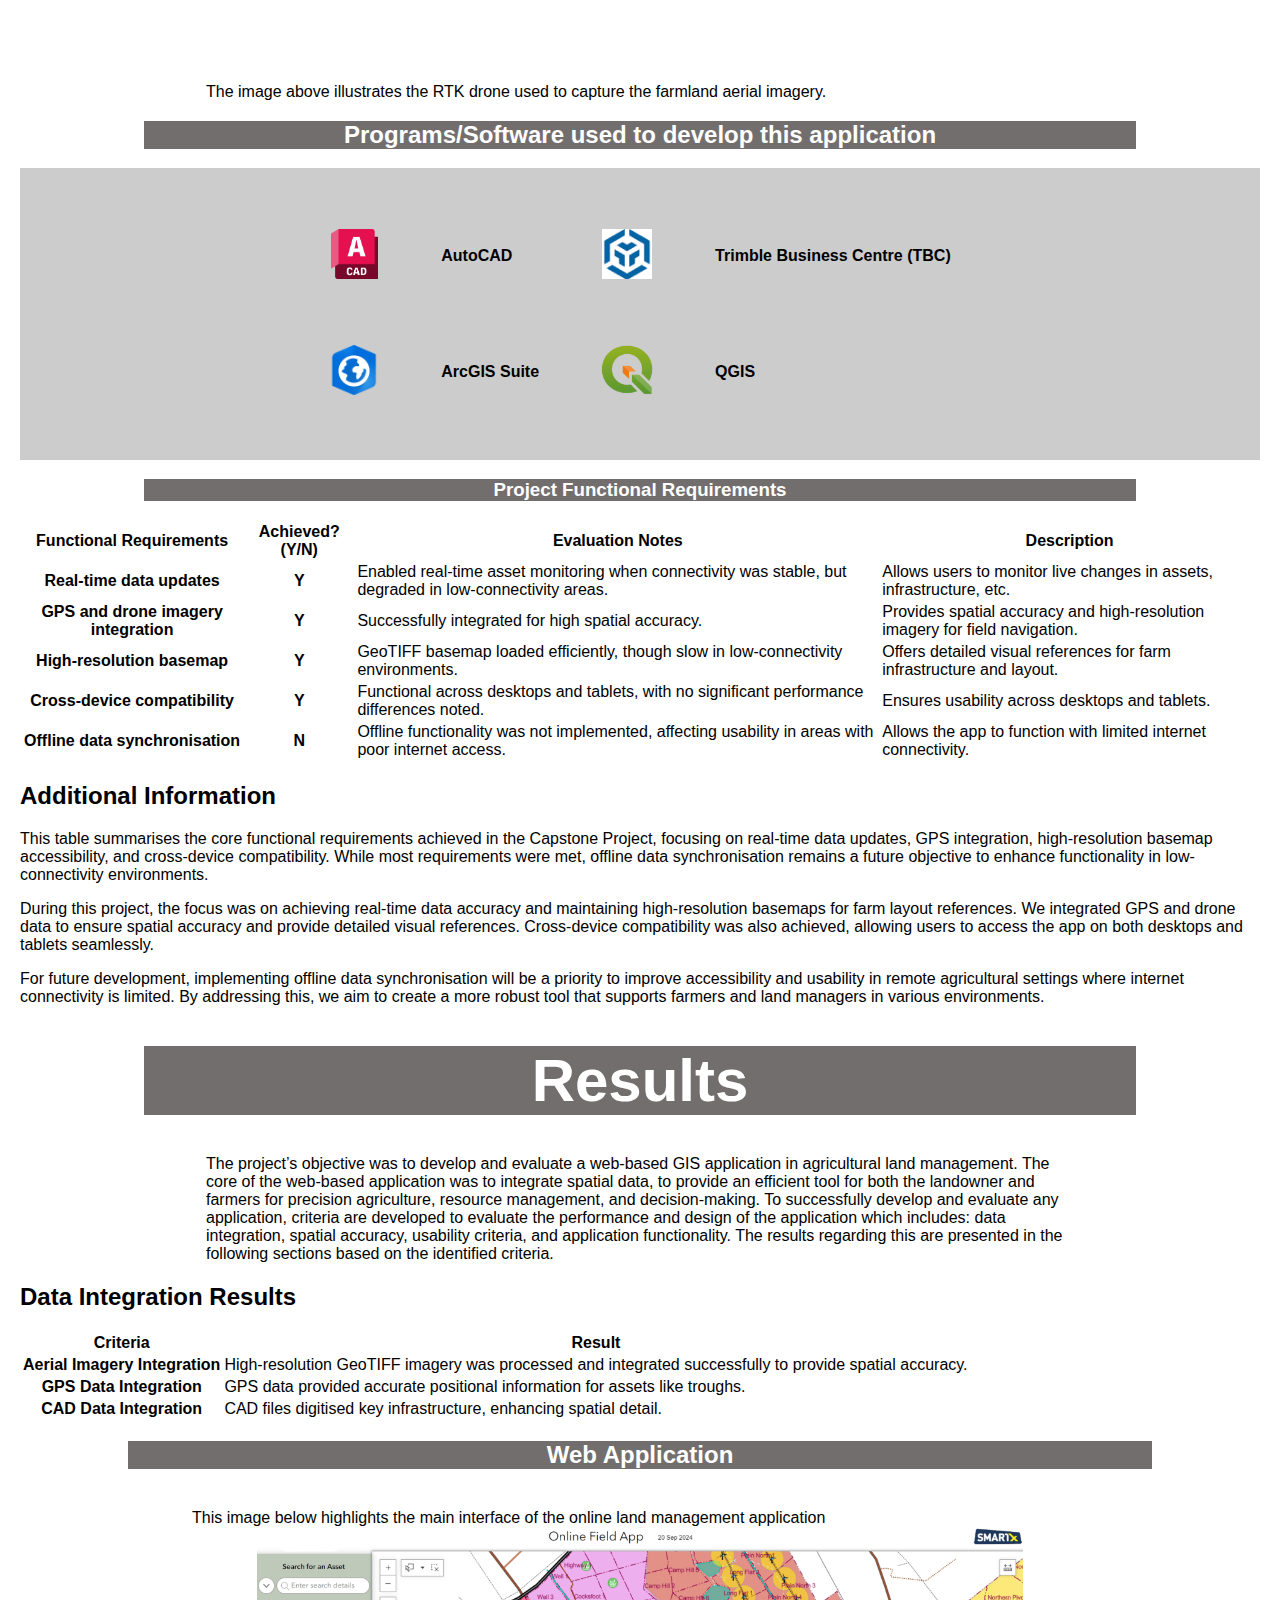
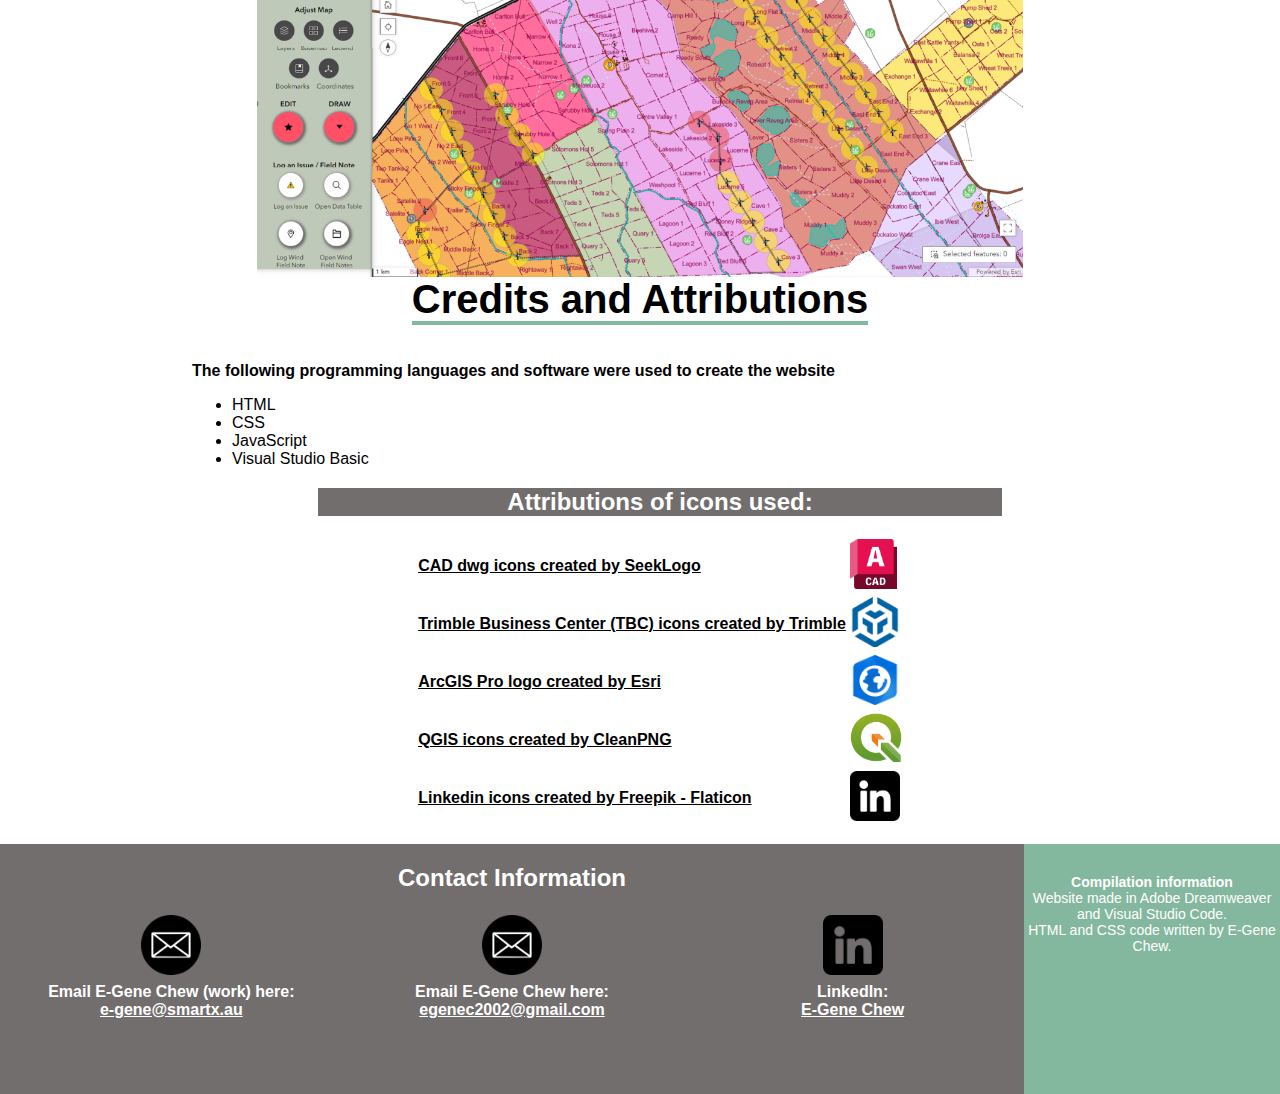
==== commit 3cc2220b: "Update index.html" ====
--- a/index.html
+++ b/index.html
@@ -75,7 +75,11 @@
 		</p>
 	<img src="GeoTIFF imagery.png" width="auto" height="500px" class="image">
 		<p>
-		The image above illustrates the South Australian farmland aerial imagery captured by an RTK drone in GeoTIFF format. 
+		The image above illustrates the farmland aerial imagery captured by an RTK drone in GeoTIFF format. 
+		</p>
+	<img src="Drone.png" width="auto" height="500px" class="image">
+		<p>
+		The image above illustrates the RTK drone used to capture the farmland aerial imagery. 
 		</p>
 	</div>
 
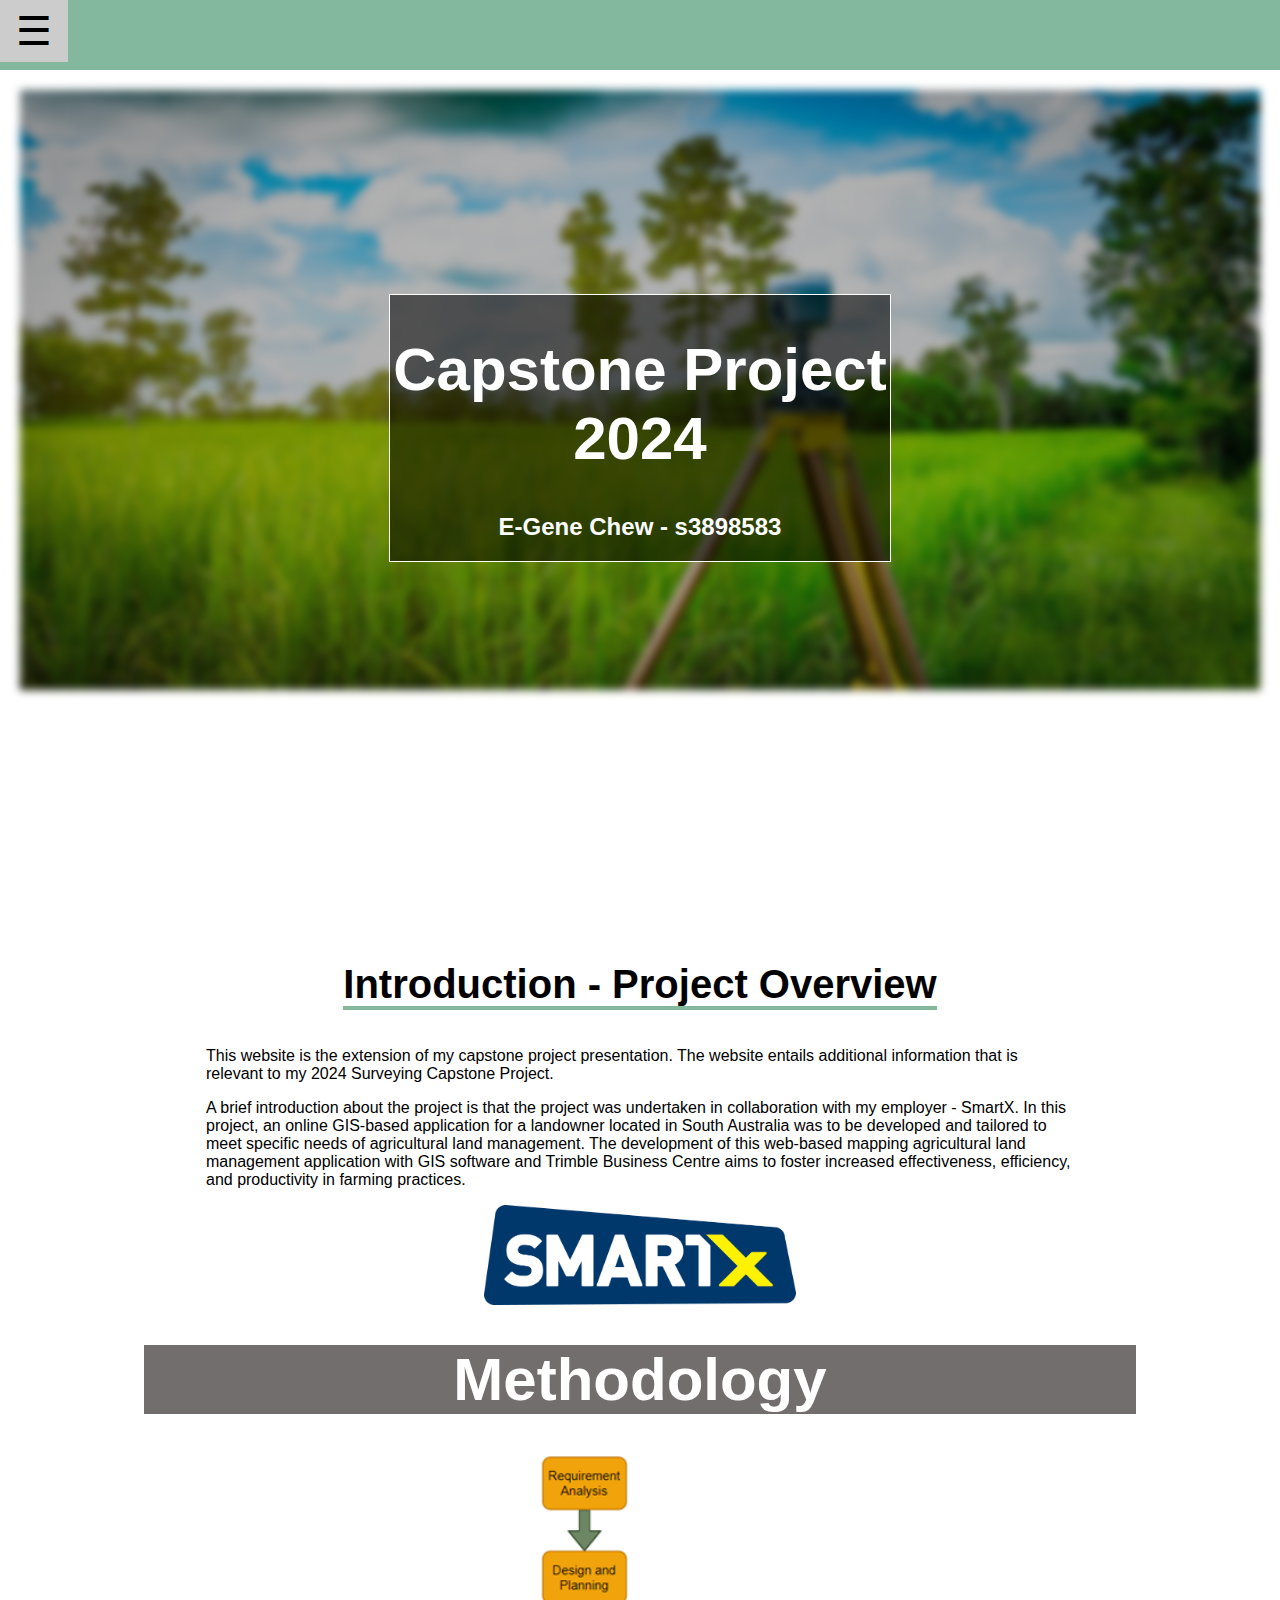
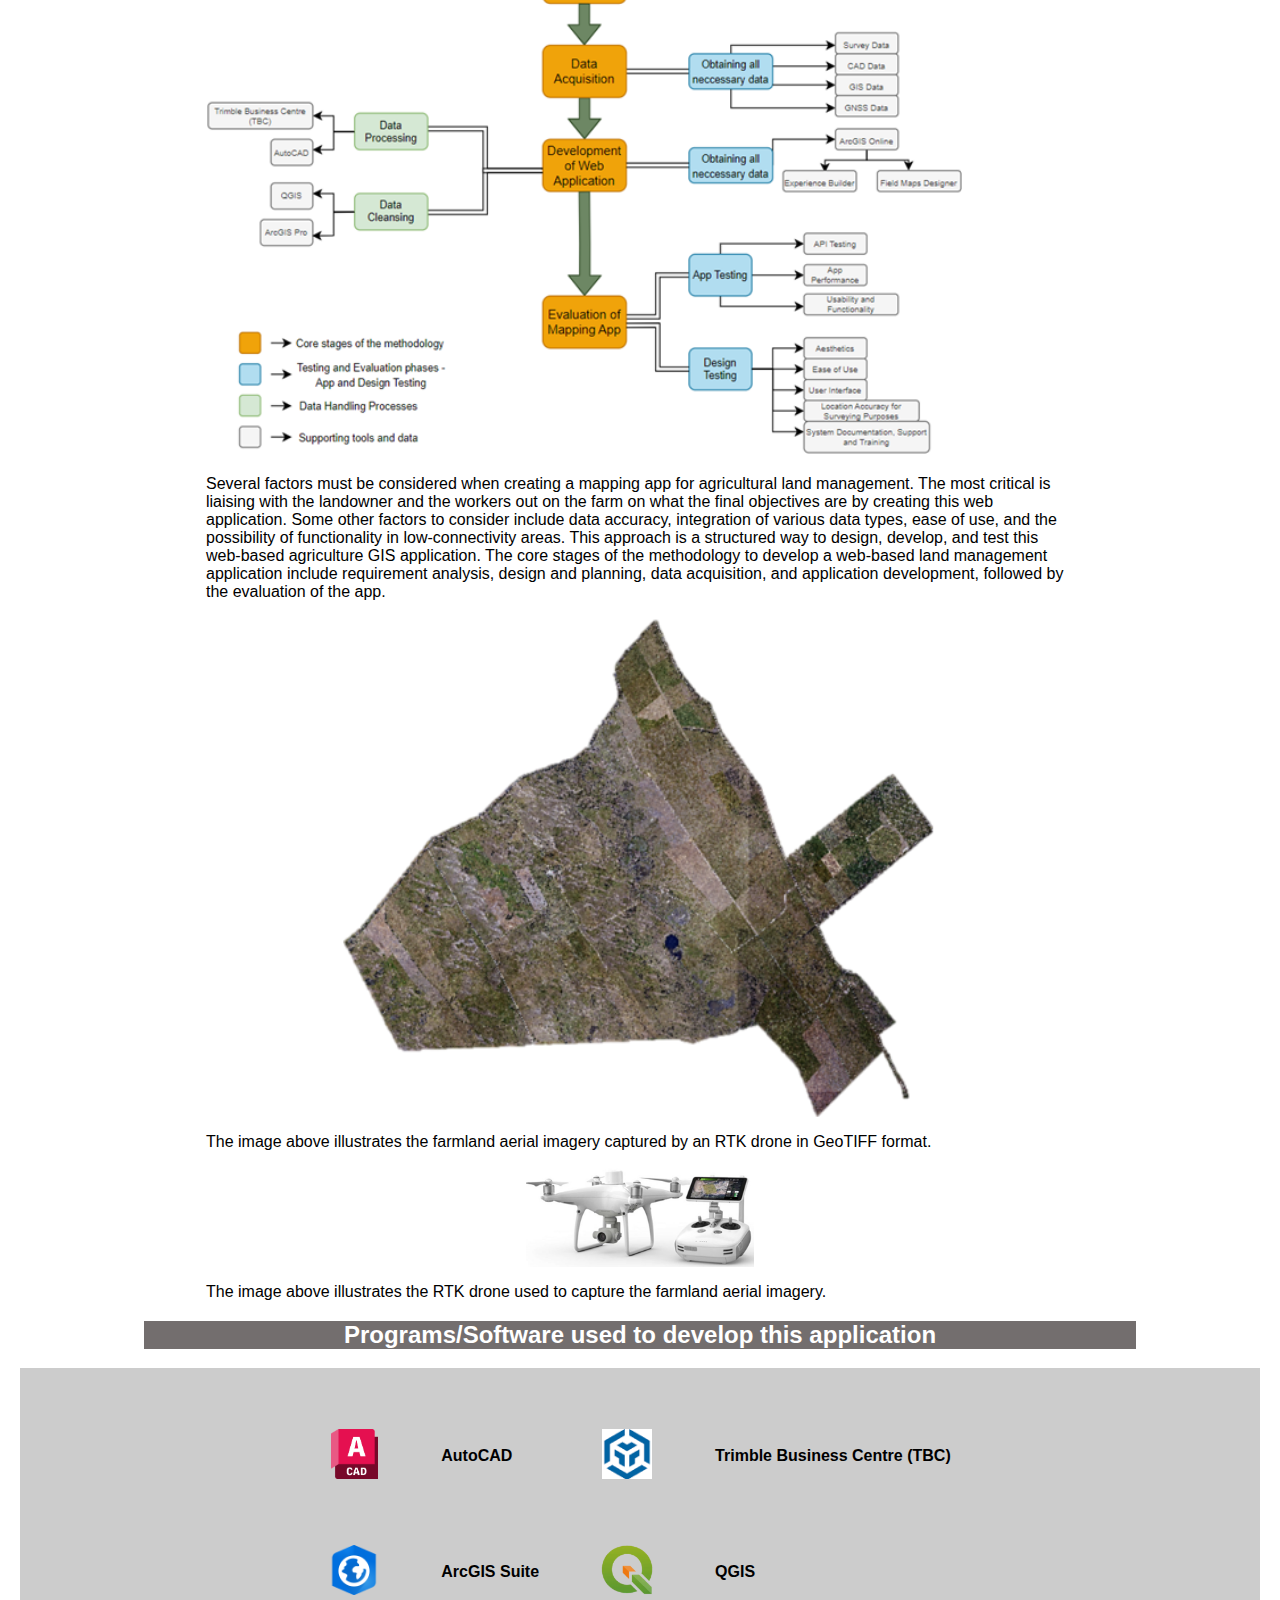
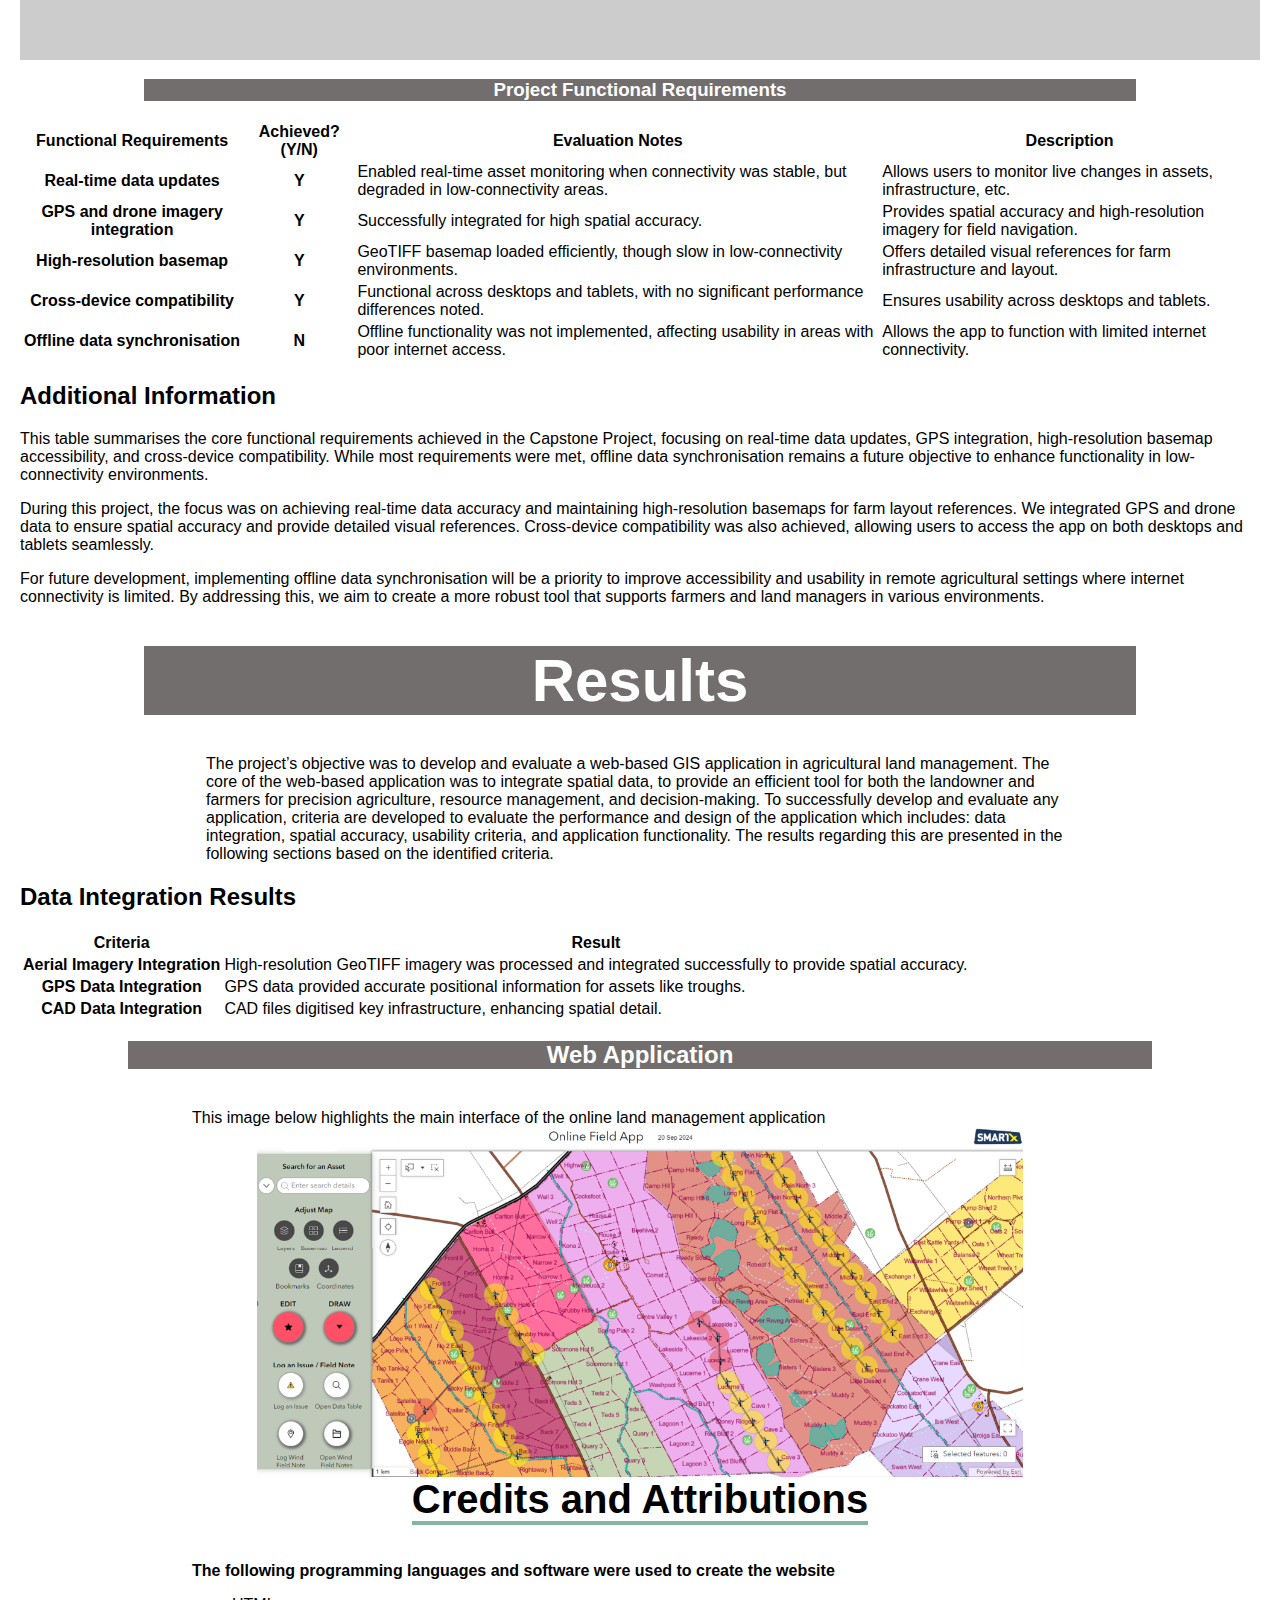
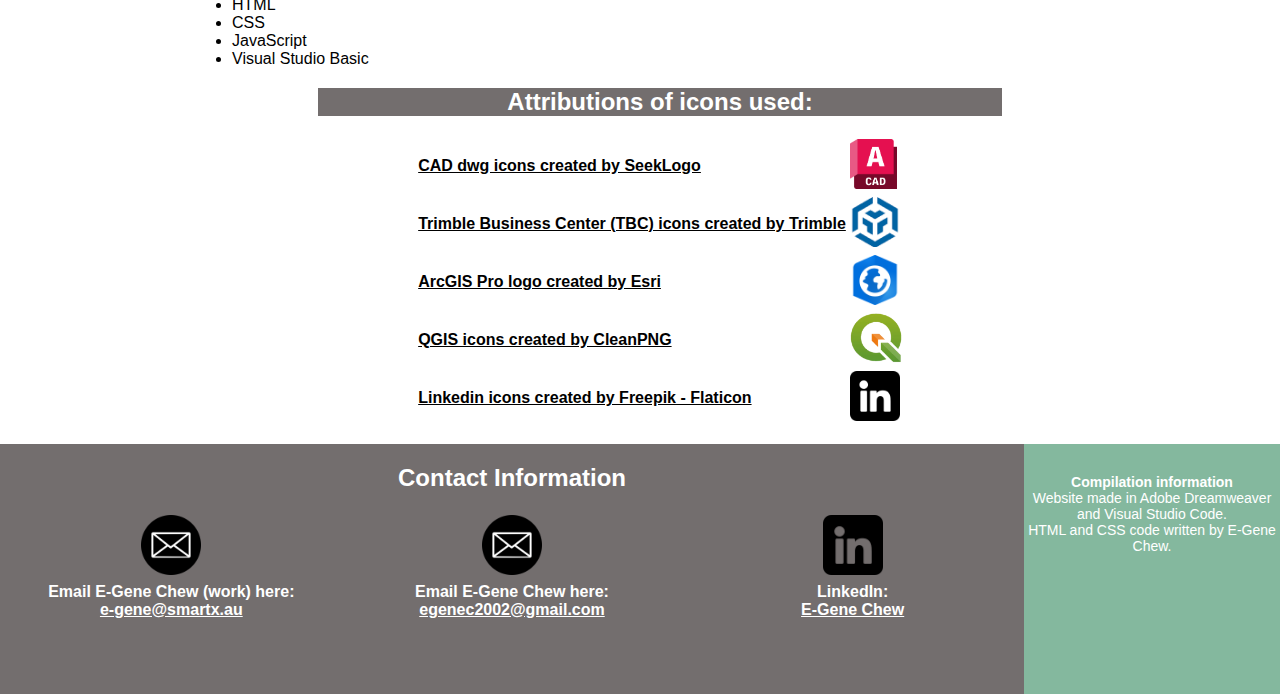
==== commit b77aedad: "Update index.html" ====
--- a/index.html
+++ b/index.html
@@ -77,7 +77,7 @@
 		<p>
 		The image above illustrates the farmland aerial imagery captured by an RTK drone in GeoTIFF format. 
 		</p>
-	<img src="Drone.png" width="auto" height="500px" class="image">
+	<img src="Drone.png" width="auto" height="100px" class="image">
 		<p>
 		The image above illustrates the RTK drone used to capture the farmland aerial imagery. 
 		</p>
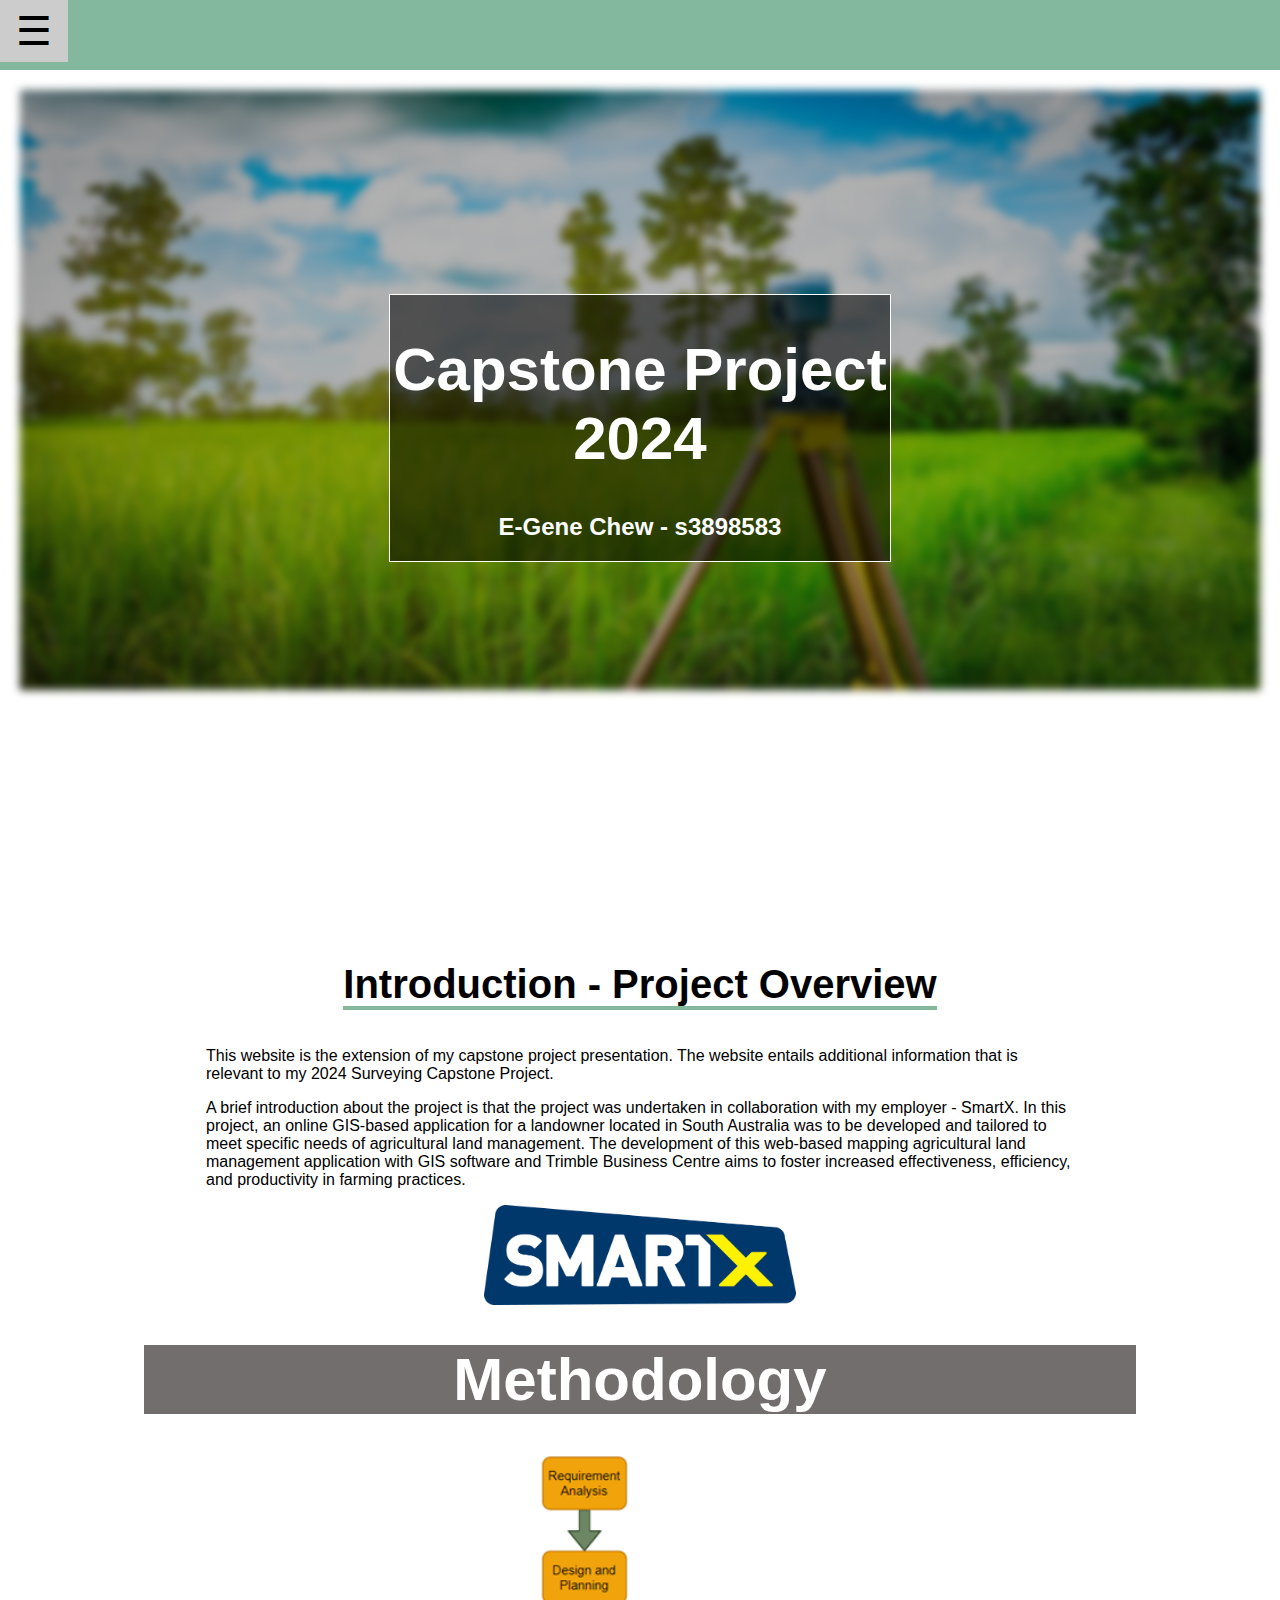
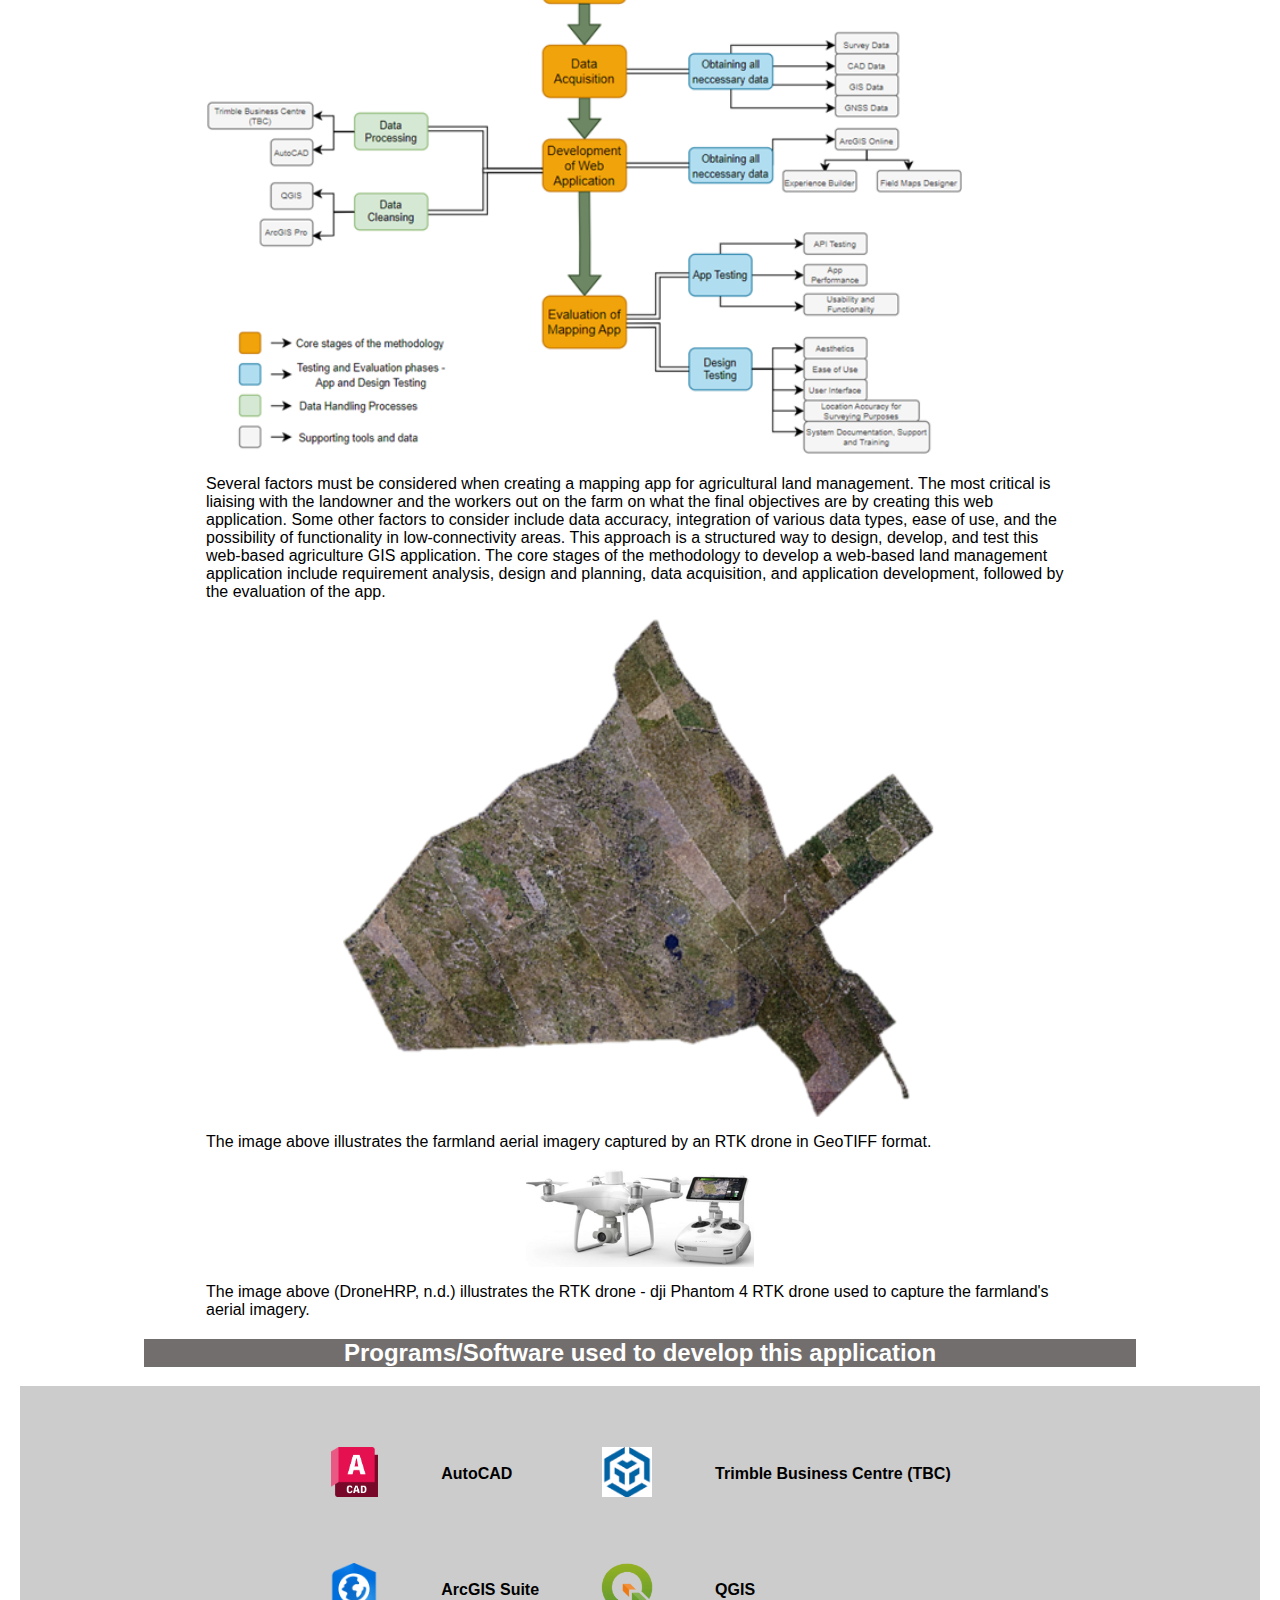
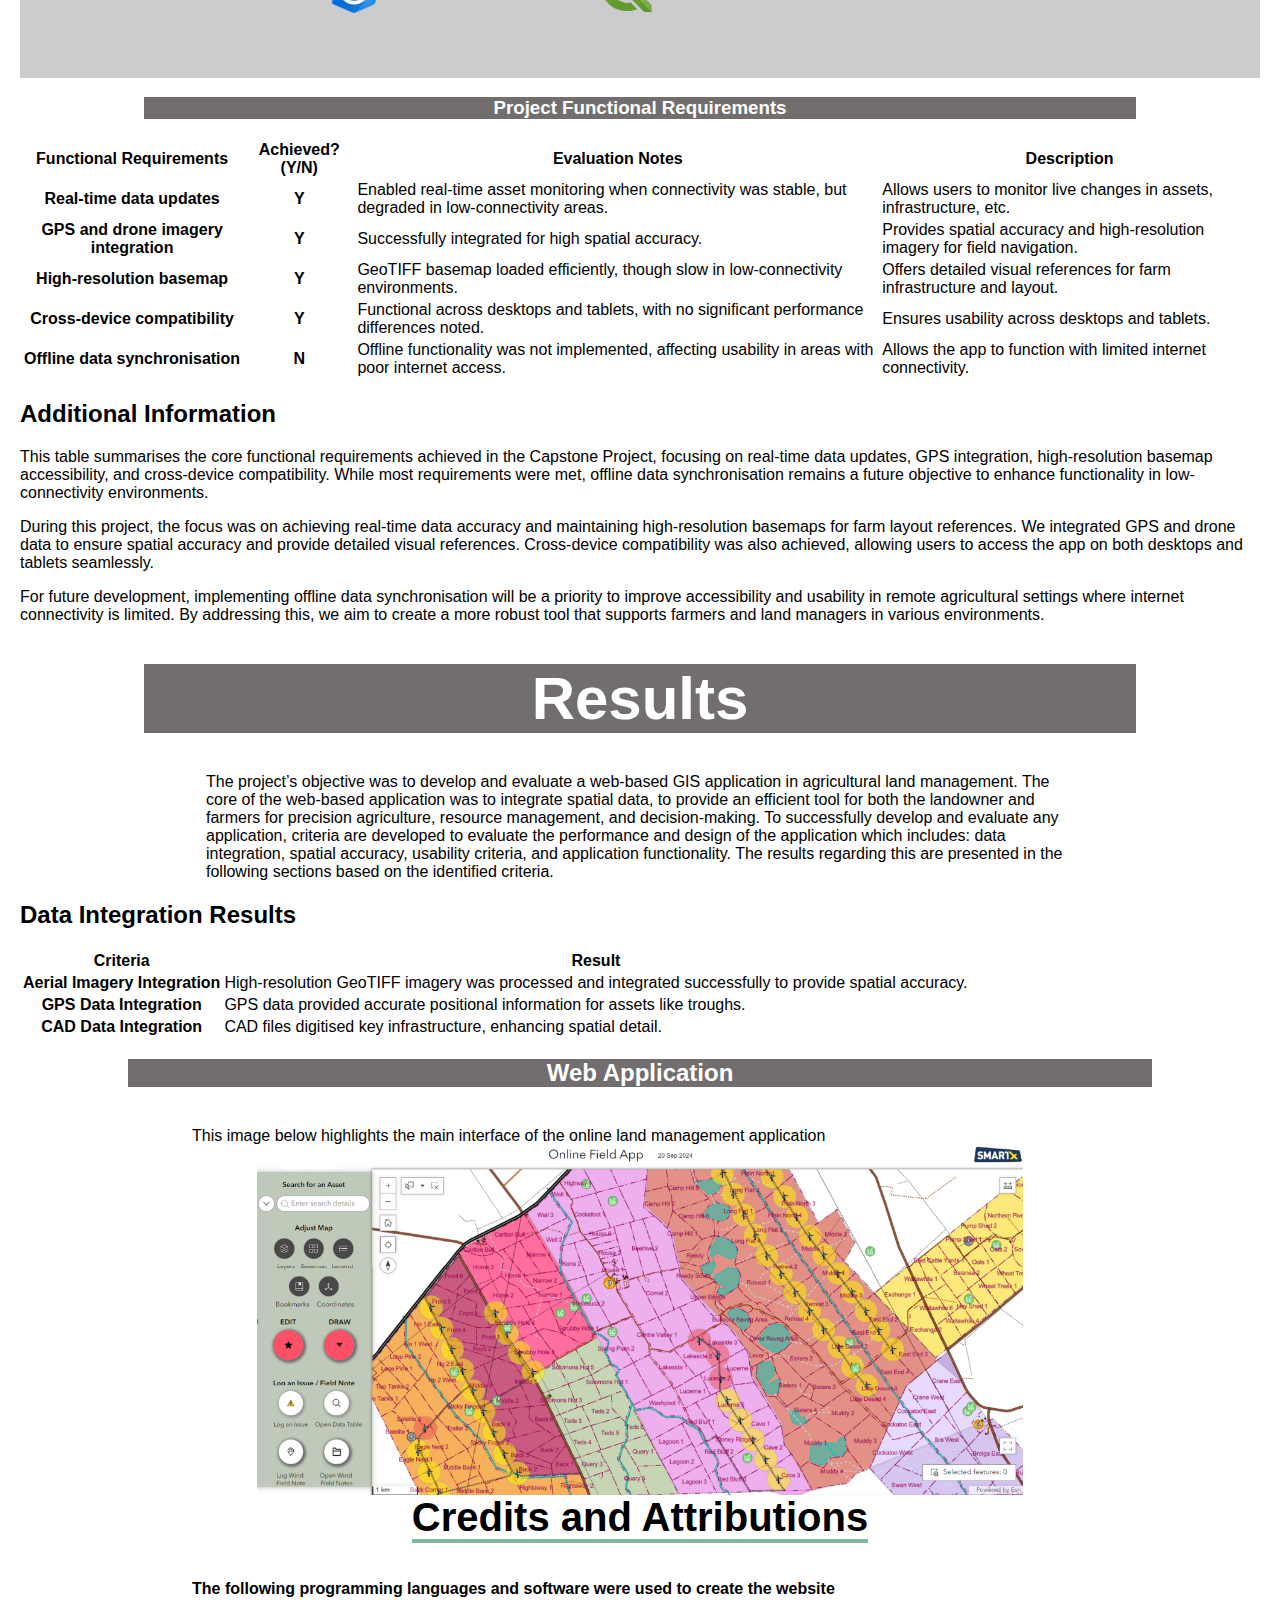
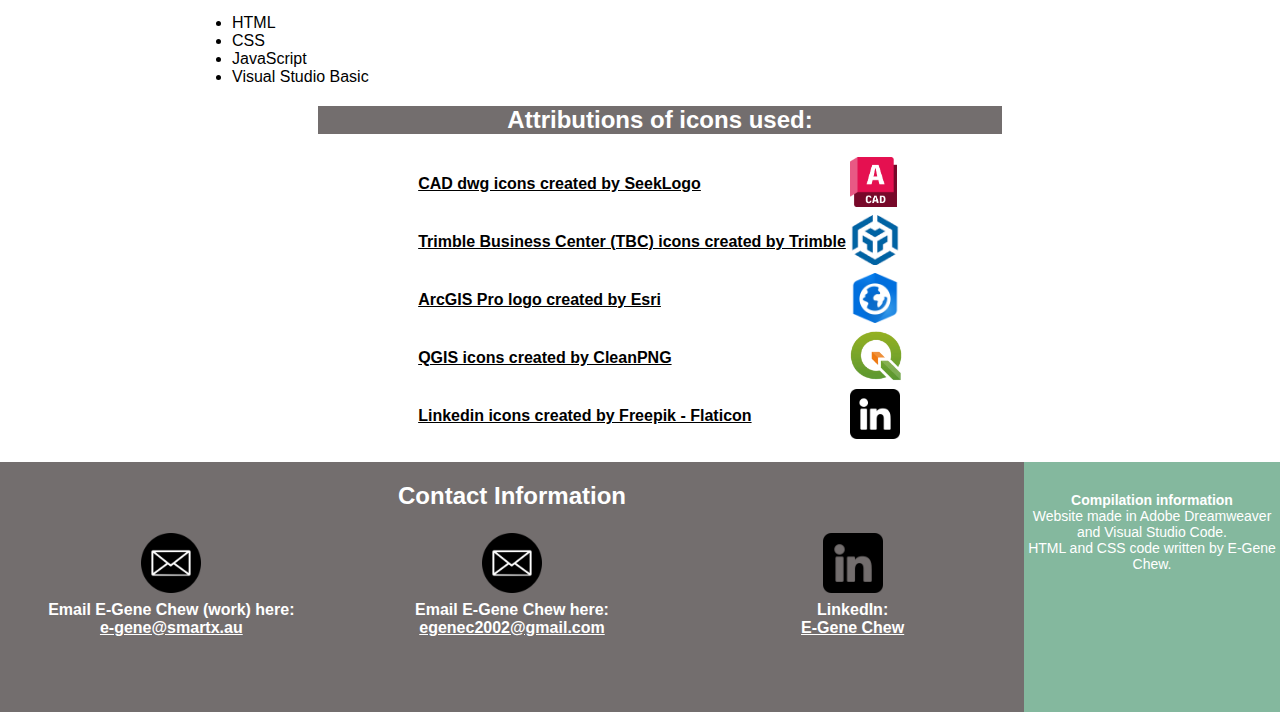
==== commit 4119542a: "Update index.html" ====
--- a/index.html
+++ b/index.html
@@ -79,7 +79,7 @@
 		</p>
 	<img src="Drone.png" width="auto" height="100px" class="image">
 		<p>
-		The image above illustrates the RTK drone used to capture the farmland aerial imagery. 
+		The image above (DroneHRP, n.d.) illustrates the RTK drone - dji Phantom 4 RTK drone used to capture the farmland's aerial imagery. 
 		</p>
 	</div>
 
